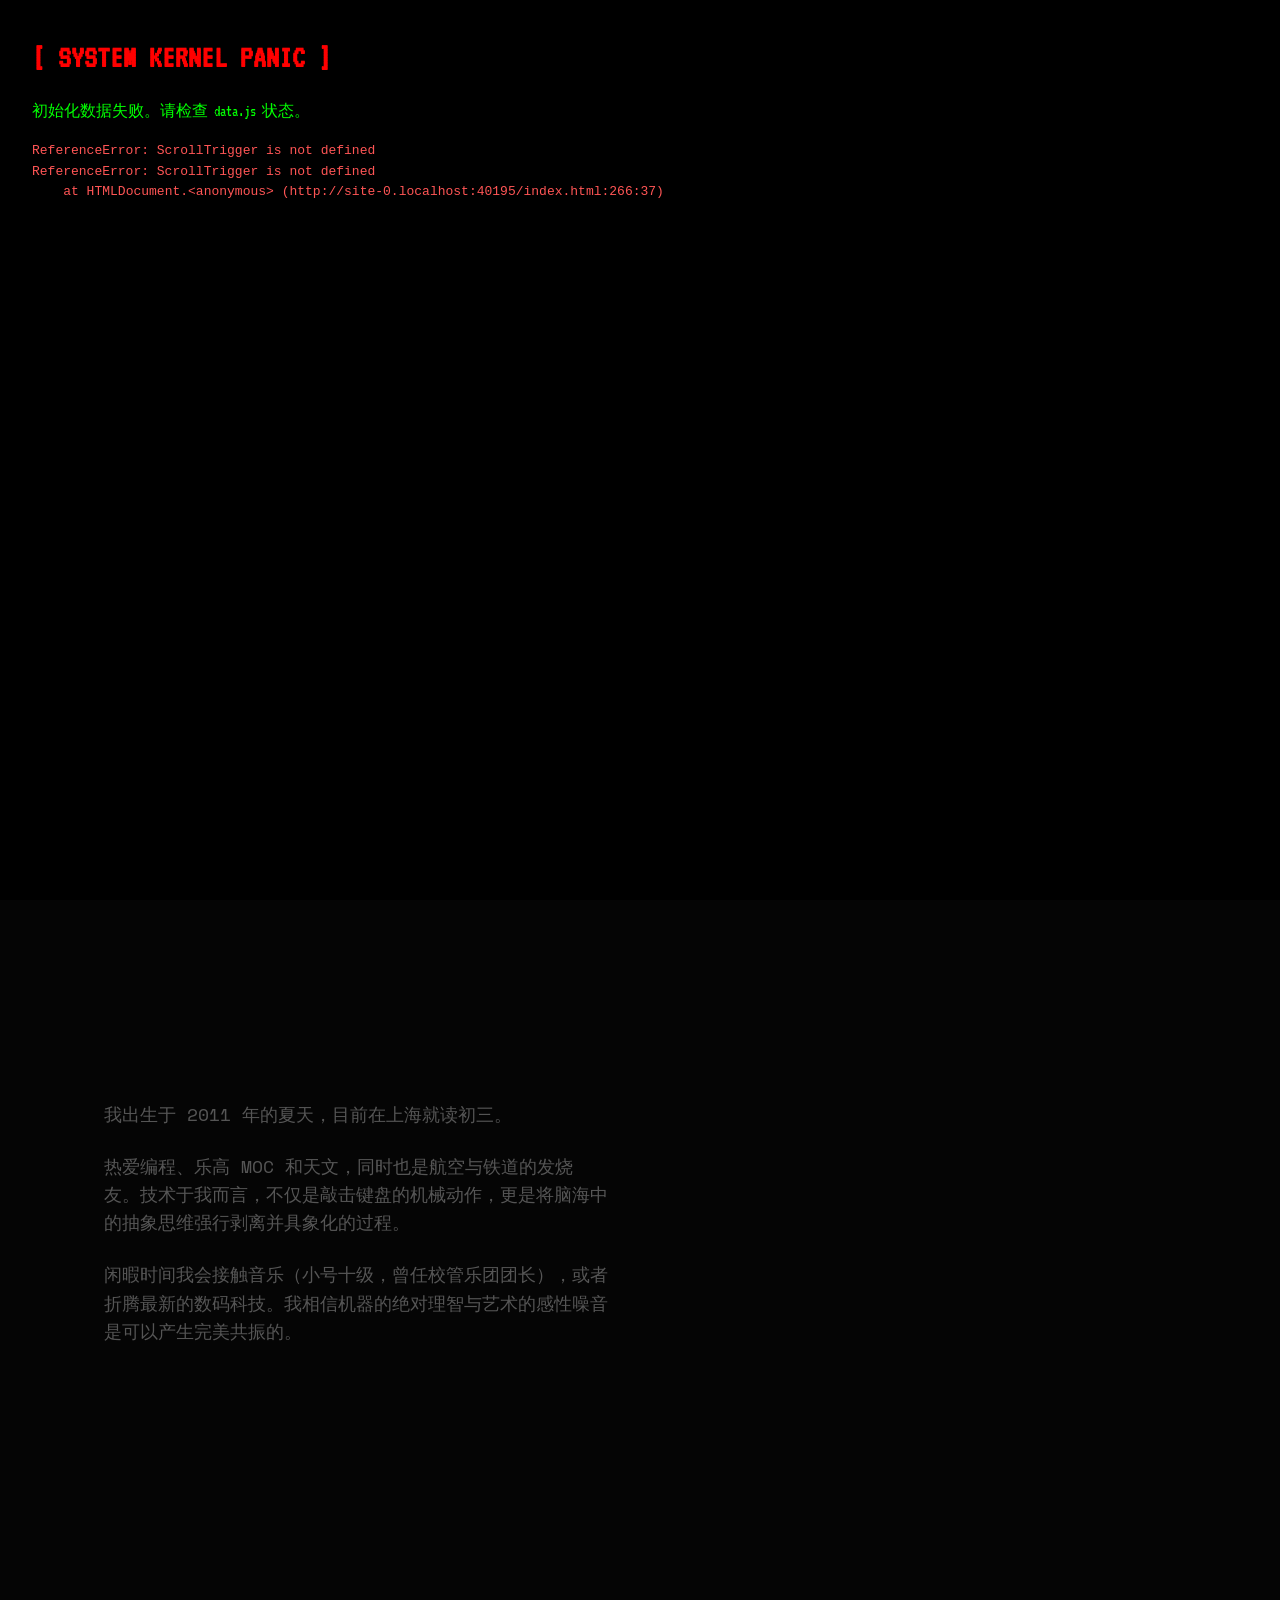
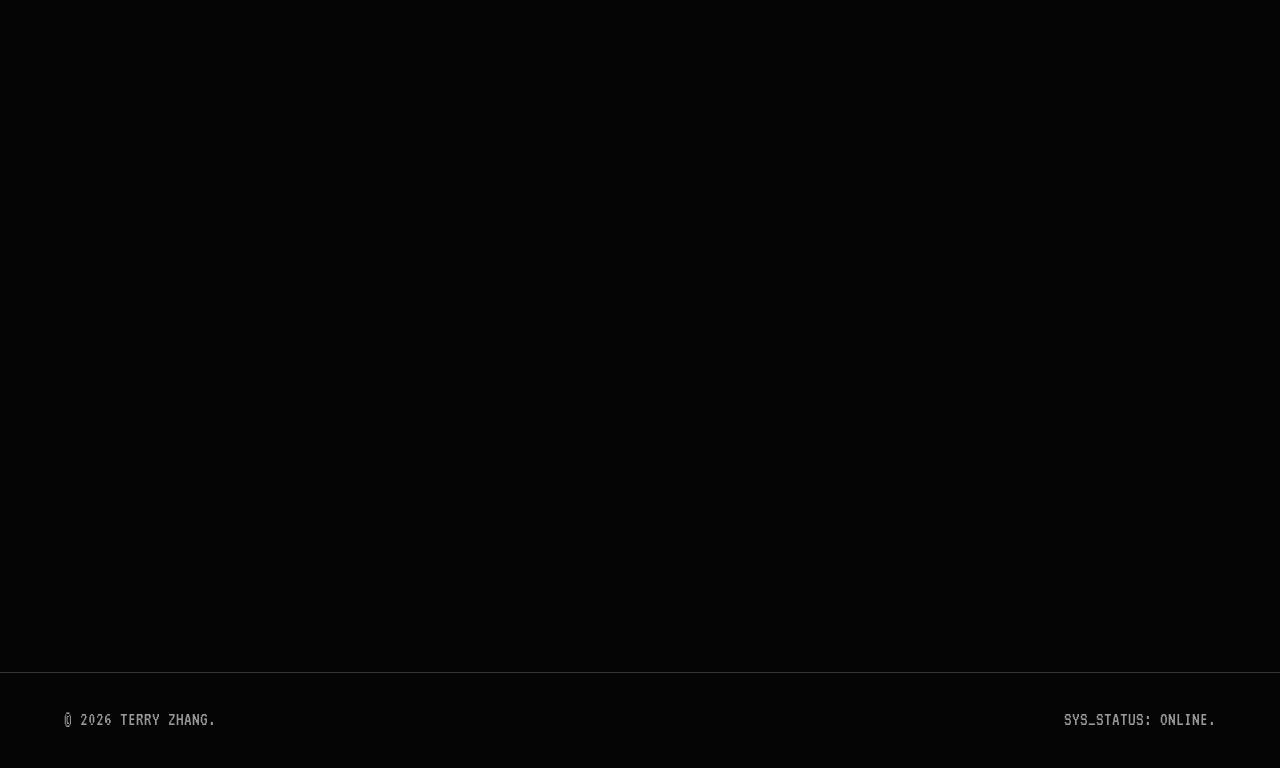
==== index.html @ f4afd16f "Update index.html" ====
<!DOCTYPE html>
<html lang="zh-CN">
<head>
    <meta charset="UTF-8">
    <meta name="viewport" content="width=device-width, initial-scale=1.0">
    <title>TerryZhang | ERROR_404_PORTFOLIO</title>
    <link rel="icon" href="https://s2.loli.net/2025/01/21/wmMYhAlqsVDoaPp.png" type="image/x-icon">
    <link href="https://fonts.googleapis.com/css2?family=Space+Mono:ital,wght@0,400;0,700;1,400&family=VT323&display=swap" rel="stylesheet">
    <link rel="stylesheet" href="https://cdnjs.cloudflare.com/ajax/libs/font-awesome/6.4.0/css/all.min.css">
    <style>
        :root {
            --bg-base: #050505; --bg-surface: #0a0a0a; --border-color: #333333; --border-highlight: #ffffff;
            --text-primary: #ffffff; --text-secondary: #999999; --text-dim: #555555; --accent-color: #ff003c;
            --font-pixel: 'VT323', monospace; --font-mono: 'Space Mono', monospace;
        }
        * { margin: 0; padding: 0; box-sizing: border-box; border-radius: 0 !important; cursor: crosshair; }
        html { scroll-behavior: auto; background-color: var(--bg-base); }
        body { font-family: var(--font-mono); background-color: var(--bg-base); color: var(--text-primary); line-height: 1.6; overflow-x: hidden; -webkit-font-smoothing: none; }
        
        .crt-scanlines { position: fixed; top: 0; left: 0; width: 100vw; height: 100vh; background: linear-gradient(rgba(18,16,16,0) 50%, rgba(0,0,0,0.25) 50%), linear-gradient(90deg, rgba(255,0,0,0.06), rgba(0,255,0,0.02), rgba(0,0,255,0.06)); background-size: 100% 4px, 3px 100%; z-index: 9999; pointer-events: none; }
        .noise-bg { position: fixed; top: 0; left: 0; width: 100vw; height: 100vh; background-image: url("data:image/svg+xml,%3Csvg viewBox='0 0 200 200' xmlns='http://www.w3.org/2000/svg'%3E%3Cfilter id='noiseFilter'%3E%3CfeTurbulence type='fractalNoise' baseFrequency='0.8' numOctaves='3' stitchTiles='stitch'/%3E%3C/filter%3E%3Crect width='100%25' height='100%25' filter='url(%23noiseFilter)'/%3E%3C/svg%3E"); opacity: 0.03; z-index: -1; }
        
        header { position: fixed; top: 0; width: 100%; padding: 1.5rem 5%; display: flex; justify-content: space-between; align-items: center; z-index: 1000; background-color: var(--bg-base); border-bottom: 1px solid var(--border-color); transition: all 0.3s; }
        header.scrolled { padding: 1rem 5%; border-bottom: 2px solid var(--accent-color); }
        .logo { font-family: var(--font-pixel); font-size: 2rem; color: var(--text-primary); text-decoration: none; letter-spacing: 2px; text-transform: uppercase; }
        .logo::after { content: '_'; animation: blink 1s step-end infinite; color: var(--accent-color); }
        .nav-links { display: flex; gap: 2rem; list-style: none; }
        .nav-links a { color: var(--text-secondary); text-decoration: none; font-size: 0.9rem; text-transform: uppercase; transition: color 0.2s; }
        .nav-links a:hover, .nav-links a.active { color: var(--accent-color); background-color: var(--text-primary); padding: 0 4px; }
        .mobile-menu-btn { display: none; background: none; border: 1px solid var(--border-color); color: var(--text-primary); font-size: 1.2rem; padding: 0.2rem 0.5rem; cursor: pointer; }
        
        main { margin-top: 80px; }
        section { padding: 6rem 5%; position: relative; max-width: 1200px; margin: 0 auto; }
        
        .hero { display: flex; flex-direction: column; justify-content: center; align-items: flex-start; min-height: 85vh; }
        .hero-subtitle { font-family: var(--font-pixel); color: var(--accent-color); font-size: 1.5rem; margin-bottom: 1rem; text-transform: uppercase; letter-spacing: 2px; }
        .hero h1 { font-family: var(--font-pixel); font-size: clamp(3rem, 8vw, 6rem); font-weight: 400; line-height: 0.9; margin-bottom: 2rem; text-transform: uppercase; color: var(--text-primary); }
        
        /* 💡 核心修改区：故障特效改为控制 opacity 平滑过渡 */
        .glitch-hover { position: relative; display: inline-block; }
        
        .glitch-hover::before, .glitch-hover::after {
            content: attr(data-text);
            position: absolute; top: 0; color: white; background: var(--bg-base);
            overflow: hidden; z-index: 2; pointer-events: none;
            opacity: 0; /* 默认透明 */
            transition: opacity 0.6s cubic-bezier(0.16, 1, 0.3, 1); /* 移开时/定时器结束时，0.6秒平滑消散 */
        }
        
        .glitch-hover::before {
            left: -2px; text-shadow: 2px 0 blue;
            animation: noise-anim 2s infinite linear alternate-reverse;
        }
        .glitch-hover::after {
            left: 2px; text-shadow: -2px 0 var(--accent-color);
            animation: noise-anim-2 3s infinite linear alternate-reverse;
        }

        /* 激活时，透明度瞬间变为 1 */
        .glitch-hover:hover::before, .glitch-active::before,
        .glitch-hover:hover::after, .glitch-active::after {
            opacity: 1;
            transition: opacity 0.05s ease-in; /* 瞬间显现 */
        }
        /* ------------------------------------------- */

        @keyframes noise-anim { 0% { clip-path: inset(40% 0 61% 0); } 20% { clip-path: inset(92% 0 1% 0); } 40% { clip-path: inset(43% 0 1% 0); } 60% { clip-path: inset(25% 0 58% 0); } 80% { clip-path: inset(54% 0 7% 0); } 100% { clip-path: inset(58% 0 43% 0); } }
        @keyframes noise-anim-2 { 0% { clip-path: inset(15% 0 81% 0); } 20% { clip-path: inset(8% 0 82% 0); } 40% { clip-path: inset(73% 0 13% 0); } 60% { clip-path: inset(4% 0 6% 0); } 80% { clip-path: inset(84% 0 1% 0); } 100% { clip-path: inset(21% 0 63% 0); } }
        @keyframes blink { 50% { opacity: 0; } }
        
        .hero-badges { display: flex; flex-wrap: wrap; gap: 1rem; margin-top: 1rem; }
        .badge { background-color: var(--bg-base); border: 1px solid var(--text-primary); color: var(--text-primary); font-size: 0.8rem; padding: 0.5rem 1rem; text-transform: uppercase; box-shadow: 4px 4px 0px var(--border-color); transition: all 0.1s; }
        .badge:hover { transform: translate(2px, 2px); box-shadow: 2px 2px 0px var(--accent-color); background-color: var(--text-primary); color: var(--bg-base); }
        
        .hero-btn { display: inline-block; font-family: var(--font-pixel); font-size: 1.5rem; color: var(--bg-base); background-color: var(--text-primary); padding: 0.6rem 2rem; text-decoration: none; text-transform: uppercase; border: 2px solid var(--text-primary); box-shadow: 6px 6px 0px var(--accent-color); transition: all 0.1s; margin-top: 3rem; letter-spacing: 1px; }
        .hero-btn:hover { transform: translate(2px, 2px); box-shadow: 4px 4px 0px var(--accent-color); background-color: var(--bg-base); color: var(--text-primary); }

        .section-title { font-family: var(--font-pixel); font-size: 3rem; text-transform: uppercase; margin-bottom: 4rem; border-bottom: 2px dashed var(--border-color); padding-bottom: 1rem; display: inline-block; width: 100%; }
        .about-content { display: grid; grid-template-columns: 1fr 1fr; gap: 4rem; }
        .about-text p { font-size: 1.1rem; margin-bottom: 1.5rem; color: var(--text-dim); }
        
        .about-stats { border: 1px solid var(--border-color); margin-top: 3rem; display: grid; grid-template-columns: 1fr 1fr; }
        .stat-item { padding: 1.5rem; border: 1px solid var(--border-color); display: flex; flex-direction: column; }
        .stat-number { font-family: var(--font-pixel); font-size: 3rem; color: var(--accent-color); line-height: 1; }
        .stat-label { font-size: 0.8rem; text-transform: uppercase; color: var(--text-secondary); margin-top: 0.5rem; }
        
        .tech-stack { border: 1px solid var(--border-color); padding: 2rem; background: #080808; box-shadow: 8px 8px 0px var(--border-color); }
        .tech-stack-header { font-family: var(--font-pixel); color: var(--accent-color); margin-bottom: 1.5rem; font-size: 1.5rem; border-bottom: 1px solid var(--border-color); padding-bottom: 0.5rem; }
        .tech-item { display: flex; align-items: center; gap: 1rem; margin-bottom: 1rem; color: var(--text-primary); }
        .tech-item i { color: var(--text-secondary); width: 20px; }
        .tech-item span { font-size: 0.9rem; }
        
        .portfolio-filter { display: flex; gap: 1rem; margin-bottom: 3rem; flex-wrap: wrap; }
        .filter-btn { background: none; border: 1px solid var(--border-color); color: var(--text-secondary); font-family: var(--font-pixel); font-size: 1.2rem; padding: 0.5rem 1.5rem; text-transform: uppercase; cursor: pointer; }
        .filter-btn.active, .filter-btn:hover { border-color: var(--text-primary); color: var(--bg-base); background-color: var(--text-primary); }
        .gallery { display: grid; grid-template-columns: repeat(auto-fill, minmax(300px, 1fr)); gap: 3rem; }
        
        .photo-card { border: 1px solid var(--border-color); background-color: var(--bg-base); padding: 1rem; box-shadow: 6px 6px 0px #111; transition: all 0.2s; }
        .photo-card:hover { transform: translate(-4px, -4px); box-shadow: 10px 10px 0px var(--accent-color); border-color: var(--text-primary); }
        .photo-img-container { width: 100%; height: 200px; overflow: hidden; border: 1px solid var(--border-color); margin-bottom: 1rem; background: #111; }
        .photo-img { width: 100%; height: 100%; object-fit: cover; filter: brightness(0.8) contrast(1.1); transition: filter 0.3s; }
        .photo-card:hover .photo-img { filter: brightness(1) contrast(1.05); }
        
        .photo-title { font-family: var(--font-pixel); font-size: 1.5rem; margin-bottom: 0.5rem; text-transform: uppercase; }
        .photo-date { font-size: 0.75rem; color: var(--accent-color); margin-bottom: 1rem; }
        .photo-description { font-size: 0.85rem; color: var(--text-secondary); margin-bottom: 1.5rem; }
        .photo-link { color: var(--bg-base); background-color: var(--text-primary); padding: 0.3rem 0.8rem; font-size: 0.8rem; text-transform: uppercase; text-decoration: none; display: inline-block; font-weight: bold; }

        .contact-grid { display: grid; grid-template-columns: repeat(auto-fit, minmax(250px, 1fr)); gap: 2rem; }
        .contact-card { border: 1px solid var(--border-color); padding: 2rem; display: flex; flex-direction: column; align-items: flex-start; gap: 1rem; text-decoration: none; color: var(--text-primary); transition: all 0.2s; position: relative; overflow: hidden; }
        .contact-card::before { content: ''; position: absolute; top: 0; left: 0; width: 100%; height: 100%; background: var(--text-primary); transform: scaleY(0); transform-origin: bottom; transition: transform 0.2s; z-index: -1; }
        .contact-card:hover { color: var(--bg-base); border-color: var(--text-primary); }
        .contact-card:hover::before { transform: scaleY(1); }
        .contact-card:hover .contact-icon, .contact-card:hover p { color: var(--bg-base); }
        .contact-icon { font-size: 2rem; color: var(--text-primary); }
        .contact-text h3 { font-family: var(--font-pixel); font-size: 1.8rem; text-transform: uppercase; }
        .contact-text p { font-size: 0.85rem; color: var(--text-secondary); }
        
        .copy-notification { position: fixed; bottom: 2rem; right: 2rem; background-color: var(--accent-color); color: var(--text-primary); padding: 1rem; font-family: var(--font-pixel); font-size: 1.2rem; text-transform: uppercase; z-index: 10000; transform: translateX(120%); transition: transform 0.2s cubic-bezier(0,0,0,1); border: 2px solid white; }
        .copy-notification.show { transform: translateX(0); }
        
        footer { border-top: 1px solid var(--border-color); padding: 2rem 5%; font-family: var(--font-pixel); color: var(--text-secondary); font-size: 1.2rem; display: flex; justify-content: space-between; text-transform: uppercase; }
        
        @media (max-width: 768px) {
            .nav-links { display: none; position: absolute; top: 100%; left: 0; width: 100%; background-color: var(--bg-base); border-bottom: 1px solid var(--border-color); flex-direction: column; padding: 2rem; gap: 1.5rem; }
            .nav-links.active { display: flex; }
            .mobile-menu-btn { display: block; }
            .about-content { grid-template-columns: 1fr; }
            footer { flex-direction: column; gap: 1rem; text-align: center; }
        }
        .fade-in { opacity: 0; }
        
        #error-overlay { display: none; position: fixed; top: 0; left: 0; width: 100%; height: 100%; background: #000; color: #00ff00; font-family: var(--font-pixel); padding: 2rem; z-index: 99999; overflow: auto; }
        #error-overlay h1 { color: red; margin-bottom: 1rem; }
    </style>
</head>
<body>
    <div class="crt-scanlines"></div>
    <div class="noise-bg"></div>
    
    <div id="error-overlay">
        <h1>[ SYSTEM KERNEL PANIC ]</h1>
        <p>初始化数据失败。请检查 data.js 状态。</p>
        <pre id="error-log" style="white-space: pre-wrap; margin-top: 1rem; color: #ff5555;"></pre>
    </div>

    <header id="main-header">
        <a href="#" class="logo">TR_ZHANG</a>
        <button class="mobile-menu-btn" id="mobile-menu-btn">[ MENU ]</button>
        <ul class="nav-links" id="nav-links">
            <li><a href="#home" class="active">01_INIT</a></li>
            <li><a href="#about">02_SYS.INFO</a></li>
            <li><a href="#portfolio">03_ARCHIVE</a></li>
            <li><a href="logs.html">04_LOGS</a></li>
            <li><a href="#contact">05_PING</a></li>
        </ul>
    </header>
    
    <main>
        <section id="home" class="hero"></section>
        <section id="about"></section>
        <section id="portfolio"></section>
        <section id="contact"></section>
    </main>
    
    <footer>
        <div>© <span id="current-year"></span> TERRY ZHANG.</div>
        <div>SYS_STATUS: ONLINE.</div>
    </footer>
    
    <div class="copy-notification" id="copy-notification">DATA_COPIED_SUCCESSFULLY</div>
    
    <script src="data.js"></script>
    <script src="https://cdnjs.cloudflare.com/ajax/libs/gsap/3.12.2/gsap.min.js"></script>
    <script src="https://cdnjs.cloudflare.com/ajax/libs/gsap/3.12.2/ScrollTrigger.min.js"></script>
    
    <script>
        document.addEventListener('DOMContentLoaded', () => {
            try {
                if (typeof window.portfolioData === 'undefined') {
                    throw new Error("找不到 window.portfolioData，文件未加载或命名错误。");
                }
                const data = window.portfolioData;

                document.getElementById('home').innerHTML = `
                    <div class="hero-subtitle fade-in">${data.hero.subtitle}</div>
                    <h1 id="main-title" class="fade-in glitch-hover glitch-active" data-text="${data.hero.name}">${data.hero.name}</h1>
                    <h1 class="fade-in glitch-hover" data-text="${data.hero.role}" style="color: var(--text-secondary);">${data.hero.role}</h1>
                    <div class="hero-badges fade-in">
                        ${data.hero.badges.map(b => `<div class="badge">${b}</div>`).join('')}
                    </div>
                    <a href="logs.html" class="hero-btn fade-in">> ACCESS_SYS.LOGS</a>
                `;

                document.getElementById('about').innerHTML = `
                    <h2 class="section-title fade-in">${data.about.title}</h2>
                    <div class="about-content">
                        <div class="about-text">
                            ${data.about.paragraphs.map(p => `<p class="scroll-light-up">${p}</p>`).join('')}
                            <div class="about-stats fade-in">
                                ${data.about.stats.map(s => `
                                    <div class="stat-item">
                                        <span class="stat-number">${s.number}</span>
                                        <span class="stat-label">${s.label}</span>
                                    </div>
                                `).join('')}
                            </div>
                        </div>
                        <div class="about-visual fade-in">
                            <div class="tech-stack">
                                <div class="tech-stack-header">${data.about.techStackTitle}</div>
                                ${data.about.techStack.map(t => `
                                    <div class="tech-item"><i class="${t.icon}"></i><span>${t.text}</span></div>
                                `).join('')}
                            </div>
                        </div>
                    </div>
                `;

                document.getElementById('portfolio').innerHTML = `
                    <h2 class="section-title fade-in">${data.portfolio.title}</h2>
                    <div class="portfolio-filter fade-in">
                        ${data.portfolio.filters.map(f => `<button class="filter-btn ${f.active ? 'active' : ''}" data-filter="${f.id}">${f.label}</button>`).join('')}
                    </div>
                    <div class="gallery" id="gallery-container">
                        ${data.portfolio.projects.map(p => `
                            <div class="photo-card fade-in" data-category="${p.category}">
                                <div class="photo-img-container">
                                    <img src="${p.img}" alt="${p.title}" class="photo-img" loading="lazy">
                                </div>
                                <h3 class="photo-title">${p.title}</h3>
                                <div class="photo-date">${p.date}</div>
                                <p class="photo-description">${p.desc}</p>
                                ${p.link ? `<a href="${p.link}" target="_blank" class="photo-link">${p.linkText}</a>` : ''}
                            </div>
                        `).join('')}
                    </div>
                `;

                document.getElementById('contact').innerHTML = `
                    <h2 class="section-title fade-in">${data.contact.title}</h2>
                    <div class="contact-grid">
                        ${data.contact.items.map(c => `
                            <a href="${c.link}" ${!c.isCopy ? 'target="_blank"' : ''} class="contact-card fade-in ${c.isCopy ? 'copy-trigger' : ''}" ${c.isCopy ? `data-copy="${c.copyData}"` : ''}>
                                <div class="contact-icon"><i class="${c.icon}"></i></div>
                                <div class="contact-text">
                                    <h3>${c.title}</h3>
                                    <p>${c.desc}</p>
                                    <p style="color: var(--accent-color); margin-top: 5px;">${c.actionText}</p>
                                </div>
                            </a>
                        `).join('')}
                    </div>
                `;

                document.getElementById('current-year').innerText = new Date().getFullYear();

                // 定时器在 1.2 秒后移除闪烁激活状态，因为有 CSS 的 transition，消散会很平滑
                setTimeout(() => {
                    const mainTitle = document.getElementById('main-title');
                    if(mainTitle) {
                        mainTitle.classList.remove('glitch-active');
                    }
                }, 1200);

                gsap.registerPlugin(ScrollTrigger);

                document.querySelectorAll('.scroll-light-up').forEach(el => {
                    const text = el.innerText;
                    el.innerHTML = ''; 
                    const chars = text.split(''); 
                    chars.forEach(char => {
                        const span = document.createElement('span');
                        span.innerText = char;
                        span.style.color = 'var(--text-dim)'; 
                        span.style.transition = 'text-shadow 0.1s';
                        el.appendChild(span);
                    });
                    gsap.to(el.querySelectorAll('span'), {
                        scrollTrigger: { trigger: el, start: "top 80%", end: "bottom 60%", scrub: 0.5 },
                        color: 'var(--text-primary)', textShadow: '0 0 8px rgba(255,255,255,0.8)', stagger: 0.1
                    });
                });

                document.querySelectorAll('.fade-in').forEach((el) => {
                    gsap.fromTo(el, { opacity: 0, y: 30 }, { 
                        opacity: 1, y: 0, duration: 0.8, ease: "power2.out",
                        scrollTrigger: { trigger: el, start: "top 90%", toggleActions: "play none none none" }
                    });
                });

                const mobileMenuBtn = document.getElementById('mobile-menu-btn');
                const navLinks = document.getElementById('nav-links');
                mobileMenuBtn.addEventListener('click', () => {
                    navLinks.classList.toggle('active');
                    mobileMenuBtn.innerText = navLinks.classList.contains('active') ? '[ CLOSE ]' : '[ MENU ]';
                });
                
                const header = document.getElementById('main-header');
                window.addEventListener('scroll', () => {
                    if (window.scrollY > 20) header.classList.add('scrolled');
                    else header.classList.remove('scrolled');
                });
                
                const filterButtons = document.querySelectorAll('.filter-btn');
                const photoCards = document.querySelectorAll('.photo-card');
                filterButtons.forEach(button => {
                    button.addEventListener('click', () => {
                        filterButtons.forEach(btn => btn.classList.remove('active'));
                        button.classList.add('active');
                        const filterValue = button.getAttribute('data-filter');
                        
                        photoCards.forEach(card => {
                            if (filterValue === 'all' || card.getAttribute('data-category') === filterValue) {
                                card.style.display = 'block';
                                gsap.fromTo(card, {opacity: 0, y: 20}, {opacity: 1, y: 0, duration: 0.3});
                            } else {
                                card.style.display = 'none';
                            }
                        });
                    });
                });
                
                const copyTriggers = document.querySelectorAll('.copy-trigger');
                const notification = document.getElementById('copy-notification');
                copyTriggers.forEach(trigger => {
                    trigger.addEventListener('click', (e) => {
                        e.preventDefault();
                        const text = trigger.getAttribute('data-copy');
                        navigator.clipboard.writeText(text).then(() => {
                            notification.classList.add('show');
                            setTimeout(() => notification.classList.remove('show'), 2000);
                        });
                    });
                });

            } catch (err) {
                const overlay = document.getElementById('error-overlay');
                const log = document.getElementById('error-log');
                overlay.style.display = 'block';
                log.textContent = err.toString() + '\n' + err.stack;
            }
        });
    </script>
</body>
</html>
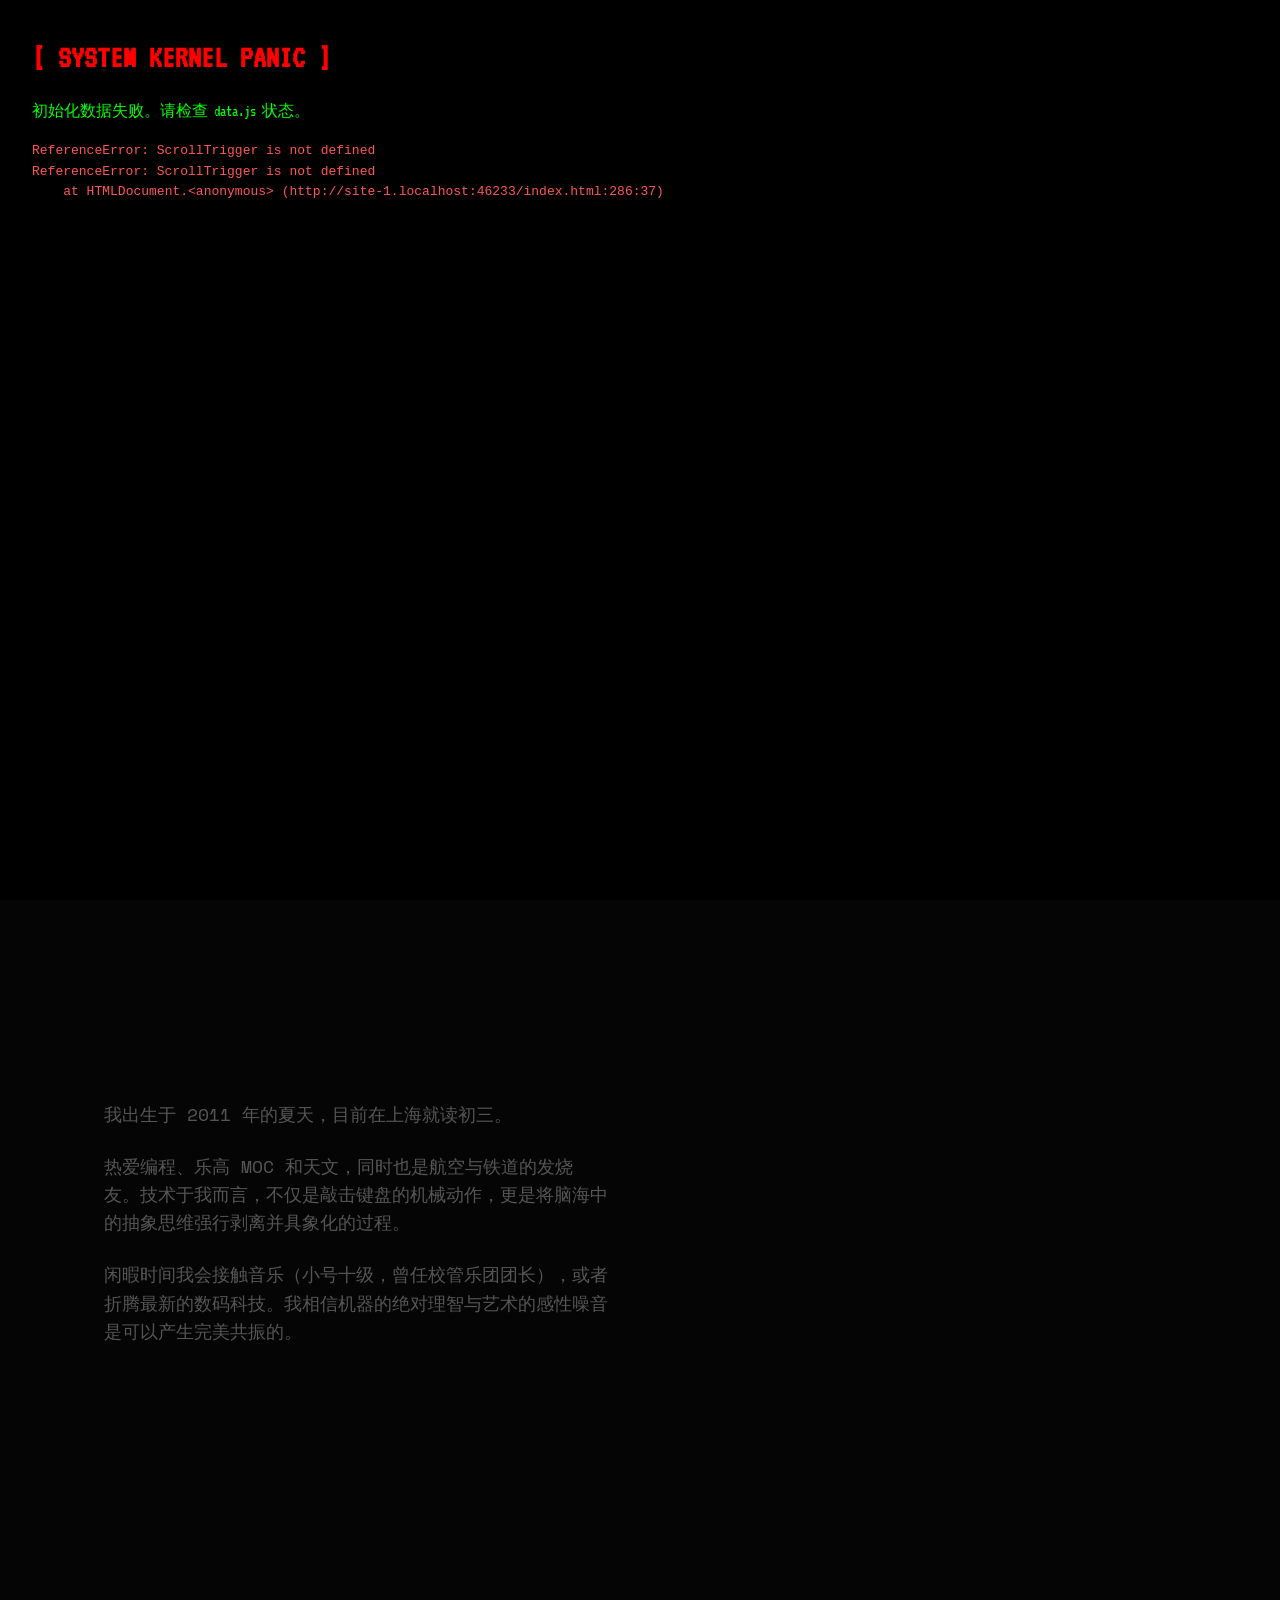
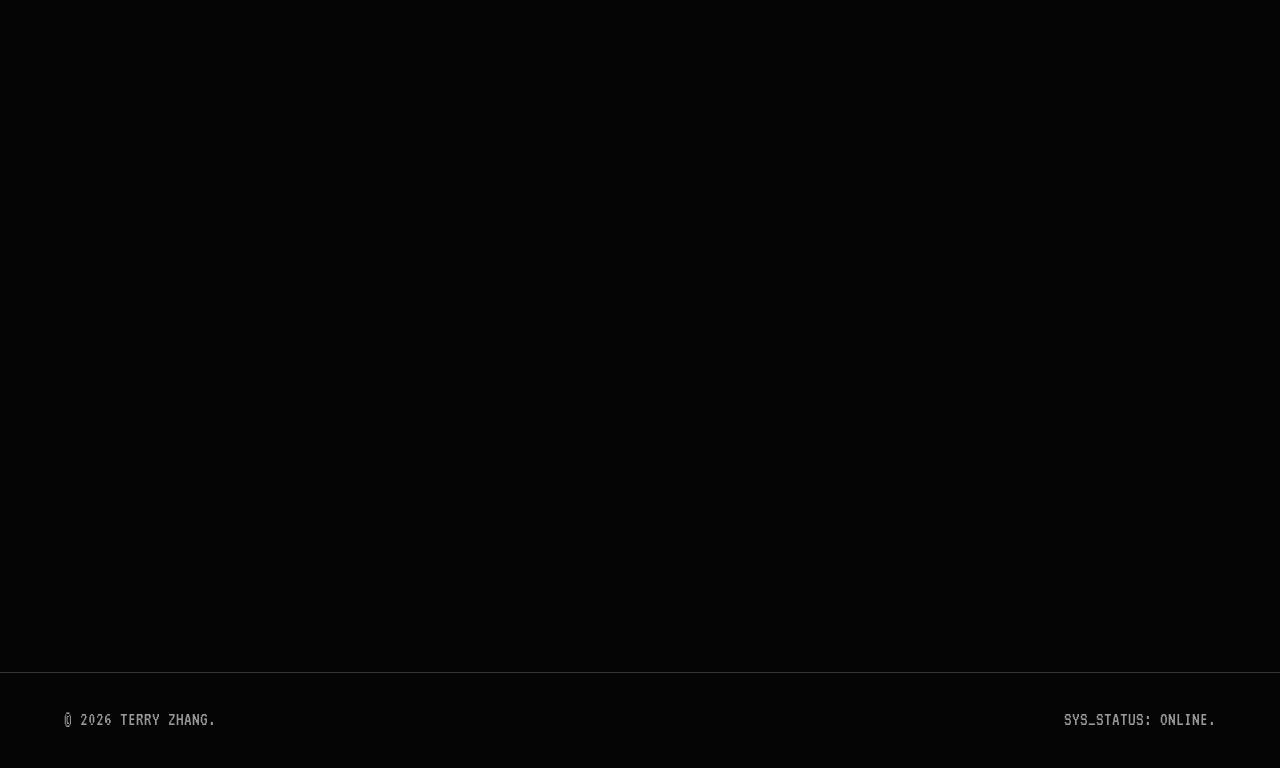
==== commit e10059ba: "Update index.html" ====
--- a/index.html
+++ b/index.html
@@ -36,36 +36,55 @@
         .hero-subtitle { font-family: var(--font-pixel); color: var(--accent-color); font-size: 1.5rem; margin-bottom: 1rem; text-transform: uppercase; letter-spacing: 2px; }
         .hero h1 { font-family: var(--font-pixel); font-size: clamp(3rem, 8vw, 6rem); font-weight: 400; line-height: 0.9; margin-bottom: 2rem; text-transform: uppercase; color: var(--text-primary); }
         
-        /* 💡 核心修改区：故障特效改为控制 opacity 平滑过渡 */
+        /* =========================================
+           故障特效重构：分为 Hover无限循环 和 Load单次归位
+           ========================================= */
         .glitch-hover { position: relative; display: inline-block; }
         
         .glitch-hover::before, .glitch-hover::after {
             content: attr(data-text);
-            position: absolute; top: 0; color: white; background: var(--bg-base);
+            position: absolute; top: 0; left: 0; color: white; background: var(--bg-base);
             overflow: hidden; z-index: 2; pointer-events: none;
-            opacity: 0; /* 默认透明 */
-            transition: opacity 0.6s cubic-bezier(0.16, 1, 0.3, 1); /* 移开时/定时器结束时，0.6秒平滑消散 */
-        }
-        
-        .glitch-hover::before {
-            left: -2px; text-shadow: 2px 0 blue;
+            opacity: 0; /* 默认隐藏 */
+        }
+        
+        /* 1. 悬停时的无限循环动画 (随时可触发) */
+        .glitch-hover:hover::before {
+            opacity: 1; left: -2px; text-shadow: 2px 0 blue;
             animation: noise-anim 2s infinite linear alternate-reverse;
         }
-        .glitch-hover::after {
-            left: 2px; text-shadow: -2px 0 var(--accent-color);
+        .glitch-hover:hover::after {
+            opacity: 1; left: 2px; text-shadow: -2px 0 var(--accent-color);
             animation: noise-anim-2 3s infinite linear alternate-reverse;
         }
 
-        /* 激活时，透明度瞬间变为 1 */
-        .glitch-hover:hover::before, .glitch-active::before,
-        .glitch-hover:hover::after, .glitch-active::after {
-            opacity: 1;
-            transition: opacity 0.05s ease-in; /* 瞬间显现 */
-        }
-        /* ------------------------------------------- */
+        /* 2. 初始加载时的单次平滑归位动画 */
+        .glitch-load::before { animation: glitch-intro-1 1.2s 1 forwards linear; }
+        .glitch-load::after { animation: glitch-intro-2 1.2s 1 forwards linear; }
 
         @keyframes noise-anim { 0% { clip-path: inset(40% 0 61% 0); } 20% { clip-path: inset(92% 0 1% 0); } 40% { clip-path: inset(43% 0 1% 0); } 60% { clip-path: inset(25% 0 58% 0); } 80% { clip-path: inset(54% 0 7% 0); } 100% { clip-path: inset(58% 0 43% 0); } }
         @keyframes noise-anim-2 { 0% { clip-path: inset(15% 0 81% 0); } 20% { clip-path: inset(8% 0 82% 0); } 40% { clip-path: inset(73% 0 13% 0); } 60% { clip-path: inset(4% 0 6% 0); } 80% { clip-path: inset(84% 0 1% 0); } 100% { clip-path: inset(21% 0 63% 0); } }
+        
+        /* 专为开局定制的关键帧：动画末尾完美重合到本体上，消除突兀感 */
+        @keyframes glitch-intro-1 {
+            0% { opacity: 1; clip-path: inset(40% 0 61% 0); left: -2px; text-shadow: 2px 0 blue; }
+            20% { opacity: 1; clip-path: inset(92% 0 1% 0); left: -2px; }
+            40% { opacity: 1; clip-path: inset(43% 0 1% 0); left: 2px; }
+            60% { opacity: 1; clip-path: inset(25% 0 58% 0); left: -2px; }
+            80% { opacity: 1; clip-path: inset(54% 0 7% 0); left: -2px; text-shadow: 2px 0 blue; }
+            90% { opacity: 1; clip-path: inset(0 0 0 0); left: 0px; text-shadow: none; } /* 瞬间拼合 */
+            100% { opacity: 0; clip-path: inset(0 0 0 0); left: 0px; text-shadow: none; } /* 隐去 */
+        }
+        @keyframes glitch-intro-2 {
+            0% { opacity: 1; clip-path: inset(15% 0 81% 0); left: 2px; text-shadow: -2px 0 var(--accent-color); }
+            20% { opacity: 1; clip-path: inset(8% 0 82% 0); left: -2px; }
+            40% { opacity: 1; clip-path: inset(73% 0 13% 0); left: 2px; }
+            60% { opacity: 1; clip-path: inset(4% 0 6% 0); left: 2px; }
+            80% { opacity: 1; clip-path: inset(84% 0 1% 0); left: 2px; text-shadow: -2px 0 var(--accent-color); }
+            90% { opacity: 1; clip-path: inset(0 0 0 0); left: 0px; text-shadow: none; } /* 瞬间拼合 */
+            100% { opacity: 0; clip-path: inset(0 0 0 0); left: 0px; text-shadow: none; } /* 隐去 */
+        }
+        
         @keyframes blink { 50% { opacity: 0; } }
         
         .hero-badges { display: flex; flex-wrap: wrap; gap: 1rem; margin-top: 1rem; }
@@ -182,9 +201,10 @@
                 }
                 const data = window.portfolioData;
 
+                // 我们将类名改为了 glitch-load
                 document.getElementById('home').innerHTML = `
                     <div class="hero-subtitle fade-in">${data.hero.subtitle}</div>
-                    <h1 id="main-title" class="fade-in glitch-hover glitch-active" data-text="${data.hero.name}">${data.hero.name}</h1>
+                    <h1 id="main-title" class="fade-in glitch-hover glitch-load" data-text="${data.hero.name}">${data.hero.name}</h1>
                     <h1 class="fade-in glitch-hover" data-text="${data.hero.role}" style="color: var(--text-secondary);">${data.hero.role}</h1>
                     <div class="hero-badges fade-in">
                         ${data.hero.badges.map(b => `<div class="badge">${b}</div>`).join('')}
@@ -255,13 +275,13 @@
 
                 document.getElementById('current-year').innerText = new Date().getFullYear();
 
-                // 定时器在 1.2 秒后移除闪烁激活状态，因为有 CSS 的 transition，消散会很平滑
+                // 在动画彻底播完（1200ms）后清理掉 load 类，防止和未来的 hover 动画冲突
                 setTimeout(() => {
                     const mainTitle = document.getElementById('main-title');
                     if(mainTitle) {
-                        mainTitle.classList.remove('glitch-active');
+                        mainTitle.classList.remove('glitch-load');
                     }
-                }, 1200);
+                }, 1300);
 
                 gsap.registerPlugin(ScrollTrigger);
 
@@ -277,8 +297,15 @@
                         el.appendChild(span);
                     });
                     gsap.to(el.querySelectorAll('span'), {
-                        scrollTrigger: { trigger: el, start: "top 80%", end: "bottom 60%", scrub: 0.5 },
-                        color: 'var(--text-primary)', textShadow: '0 0 8px rgba(255,255,255,0.8)', stagger: 0.1
+                        scrollTrigger: {
+                            trigger: el,
+                            start: "top 80%",
+                            end: "bottom 60%",
+                            scrub: 0.5,
+                        },
+                        color: 'var(--text-primary)',
+                        textShadow: '0 0 8px rgba(255,255,255,0.8)',
+                        stagger: 0.1
                     });
                 });
 
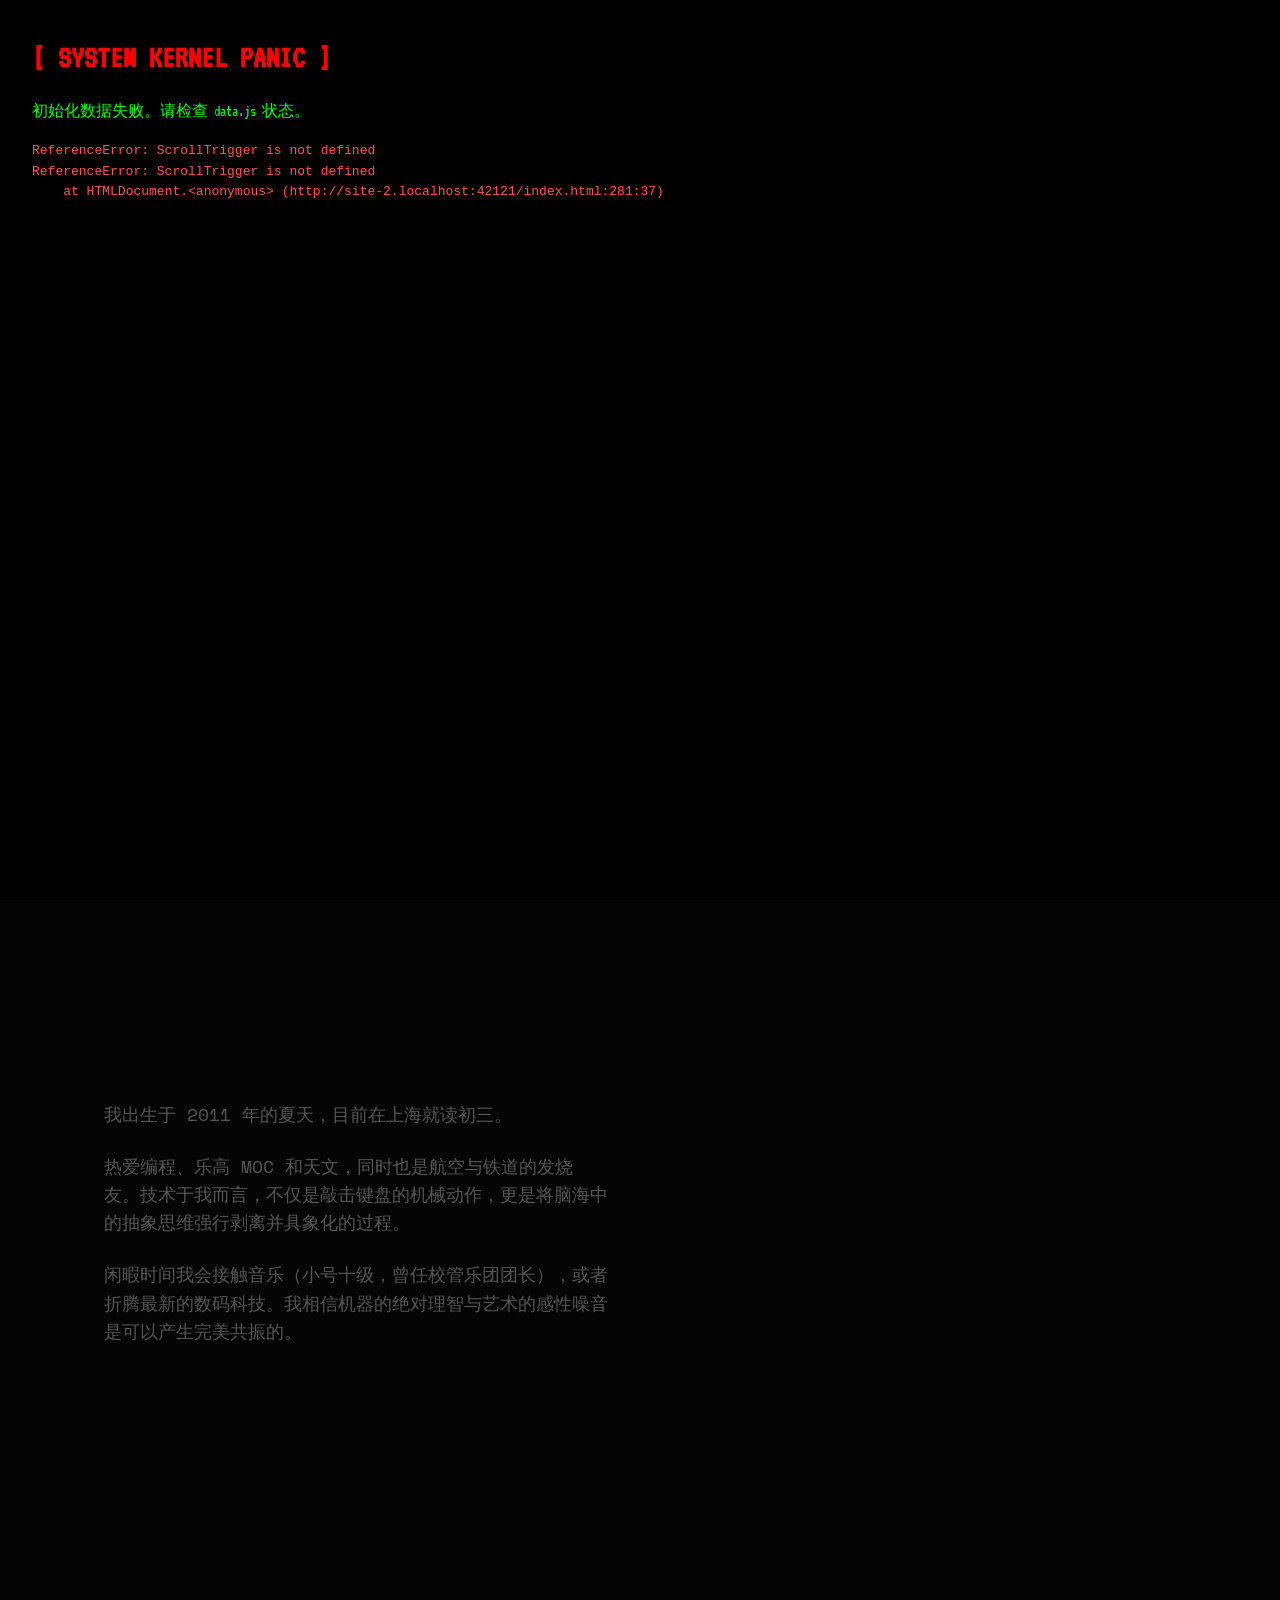
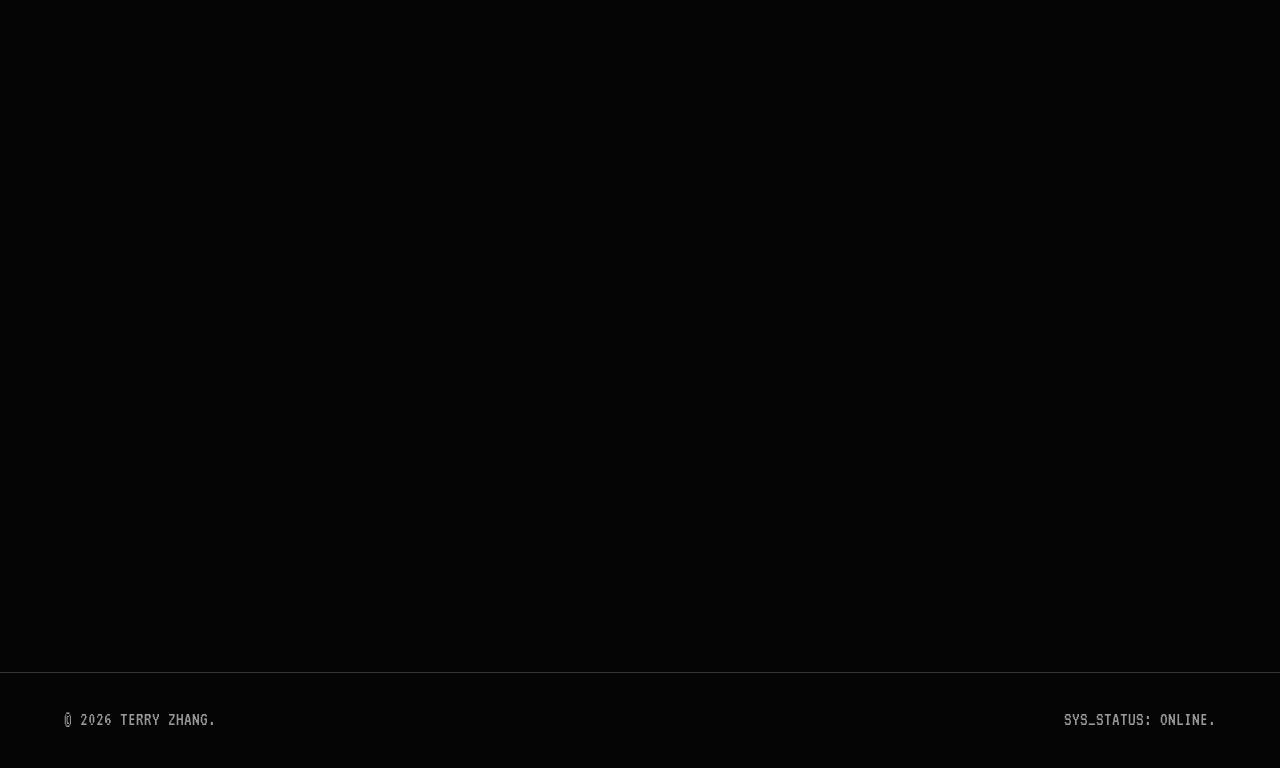
==== commit 102d8b92: "Update index.html" ====
--- a/index.html
+++ b/index.html
@@ -36,19 +36,16 @@
         .hero-subtitle { font-family: var(--font-pixel); color: var(--accent-color); font-size: 1.5rem; margin-bottom: 1rem; text-transform: uppercase; letter-spacing: 2px; }
         .hero h1 { font-family: var(--font-pixel); font-size: clamp(3rem, 8vw, 6rem); font-weight: 400; line-height: 0.9; margin-bottom: 2rem; text-transform: uppercase; color: var(--text-primary); }
         
-        /* =========================================
-           故障特效重构：分为 Hover无限循环 和 Load单次归位
-           ========================================= */
+        /* 故障特效 */
         .glitch-hover { position: relative; display: inline-block; }
         
         .glitch-hover::before, .glitch-hover::after {
             content: attr(data-text);
             position: absolute; top: 0; left: 0; color: white; background: var(--bg-base);
             overflow: hidden; z-index: 2; pointer-events: none;
-            opacity: 0; /* 默认隐藏 */
-        }
-        
-        /* 1. 悬停时的无限循环动画 (随时可触发) */
+            opacity: 0; 
+        }
+        
         .glitch-hover:hover::before {
             opacity: 1; left: -2px; text-shadow: 2px 0 blue;
             animation: noise-anim 2s infinite linear alternate-reverse;
@@ -58,22 +55,21 @@
             animation: noise-anim-2 3s infinite linear alternate-reverse;
         }
 
-        /* 2. 初始加载时的单次平滑归位动画 */
-        .glitch-load::before { animation: glitch-intro-1 1.2s 1 forwards linear; }
-        .glitch-load::after { animation: glitch-intro-2 1.2s 1 forwards linear; }
+        /* 💡 核心修改区：开局归位动画时长延长到 2.5s，并且使用 ease-out 让结尾慢下来 */
+        .glitch-load::before { animation: glitch-intro-1 2.5s 1 forwards ease-out; }
+        .glitch-load::after { animation: glitch-intro-2 2.5s 1 forwards ease-out; }
 
         @keyframes noise-anim { 0% { clip-path: inset(40% 0 61% 0); } 20% { clip-path: inset(92% 0 1% 0); } 40% { clip-path: inset(43% 0 1% 0); } 60% { clip-path: inset(25% 0 58% 0); } 80% { clip-path: inset(54% 0 7% 0); } 100% { clip-path: inset(58% 0 43% 0); } }
         @keyframes noise-anim-2 { 0% { clip-path: inset(15% 0 81% 0); } 20% { clip-path: inset(8% 0 82% 0); } 40% { clip-path: inset(73% 0 13% 0); } 60% { clip-path: inset(4% 0 6% 0); } 80% { clip-path: inset(84% 0 1% 0); } 100% { clip-path: inset(21% 0 63% 0); } }
         
-        /* 专为开局定制的关键帧：动画末尾完美重合到本体上，消除突兀感 */
         @keyframes glitch-intro-1 {
             0% { opacity: 1; clip-path: inset(40% 0 61% 0); left: -2px; text-shadow: 2px 0 blue; }
             20% { opacity: 1; clip-path: inset(92% 0 1% 0); left: -2px; }
             40% { opacity: 1; clip-path: inset(43% 0 1% 0); left: 2px; }
             60% { opacity: 1; clip-path: inset(25% 0 58% 0); left: -2px; }
             80% { opacity: 1; clip-path: inset(54% 0 7% 0); left: -2px; text-shadow: 2px 0 blue; }
-            90% { opacity: 1; clip-path: inset(0 0 0 0); left: 0px; text-shadow: none; } /* 瞬间拼合 */
-            100% { opacity: 0; clip-path: inset(0 0 0 0); left: 0px; text-shadow: none; } /* 隐去 */
+            90% { opacity: 1; clip-path: inset(0 0 0 0); left: 0px; text-shadow: none; } 
+            100% { opacity: 0; clip-path: inset(0 0 0 0); left: 0px; text-shadow: none; }
         }
         @keyframes glitch-intro-2 {
             0% { opacity: 1; clip-path: inset(15% 0 81% 0); left: 2px; text-shadow: -2px 0 var(--accent-color); }
@@ -81,8 +77,8 @@
             40% { opacity: 1; clip-path: inset(73% 0 13% 0); left: 2px; }
             60% { opacity: 1; clip-path: inset(4% 0 6% 0); left: 2px; }
             80% { opacity: 1; clip-path: inset(84% 0 1% 0); left: 2px; text-shadow: -2px 0 var(--accent-color); }
-            90% { opacity: 1; clip-path: inset(0 0 0 0); left: 0px; text-shadow: none; } /* 瞬间拼合 */
-            100% { opacity: 0; clip-path: inset(0 0 0 0); left: 0px; text-shadow: none; } /* 隐去 */
+            90% { opacity: 1; clip-path: inset(0 0 0 0); left: 0px; text-shadow: none; } 
+            100% { opacity: 0; clip-path: inset(0 0 0 0); left: 0px; text-shadow: none; }
         }
         
         @keyframes blink { 50% { opacity: 0; } }
@@ -201,7 +197,6 @@
                 }
                 const data = window.portfolioData;
 
-                // 我们将类名改为了 glitch-load
                 document.getElementById('home').innerHTML = `
                     <div class="hero-subtitle fade-in">${data.hero.subtitle}</div>
                     <h1 id="main-title" class="fade-in glitch-hover glitch-load" data-text="${data.hero.name}">${data.hero.name}</h1>
@@ -275,13 +270,13 @@
 
                 document.getElementById('current-year').innerText = new Date().getFullYear();
 
-                // 在动画彻底播完（1200ms）后清理掉 load 类，防止和未来的 hover 动画冲突
+                // 💡 配合 CSS，2600ms 后才剥离类名，让 2.5s 的动画完全播完再解除绑定
                 setTimeout(() => {
                     const mainTitle = document.getElementById('main-title');
                     if(mainTitle) {
                         mainTitle.classList.remove('glitch-load');
                     }
-                }, 1300);
+                }, 2600);
 
                 gsap.registerPlugin(ScrollTrigger);
 
@@ -297,15 +292,8 @@
                         el.appendChild(span);
                     });
                     gsap.to(el.querySelectorAll('span'), {
-                        scrollTrigger: {
-                            trigger: el,
-                            start: "top 80%",
-                            end: "bottom 60%",
-                            scrub: 0.5,
-                        },
-                        color: 'var(--text-primary)',
-                        textShadow: '0 0 8px rgba(255,255,255,0.8)',
-                        stagger: 0.1
+                        scrollTrigger: { trigger: el, start: "top 80%", end: "bottom 60%", scrub: 0.5 },
+                        color: 'var(--text-primary)', textShadow: '0 0 8px rgba(255,255,255,0.8)', stagger: 0.1
                     });
                 });
 
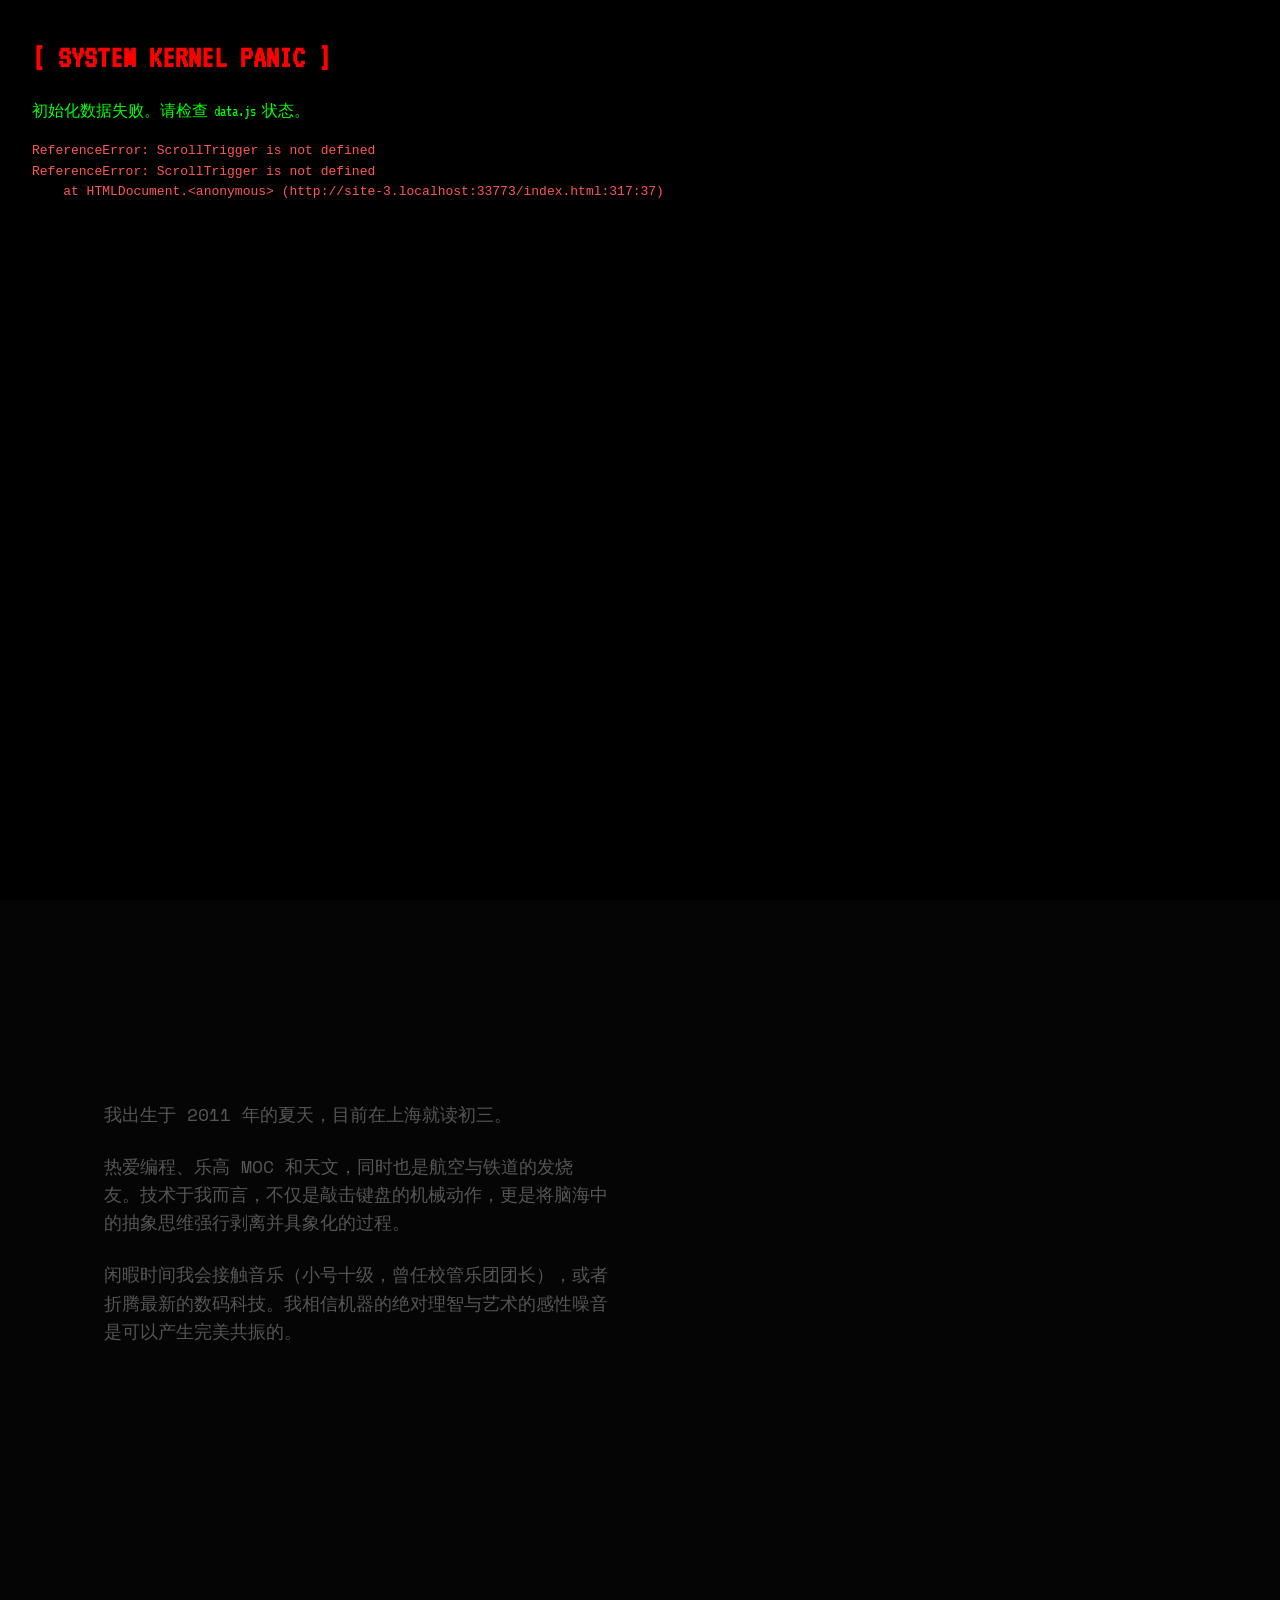
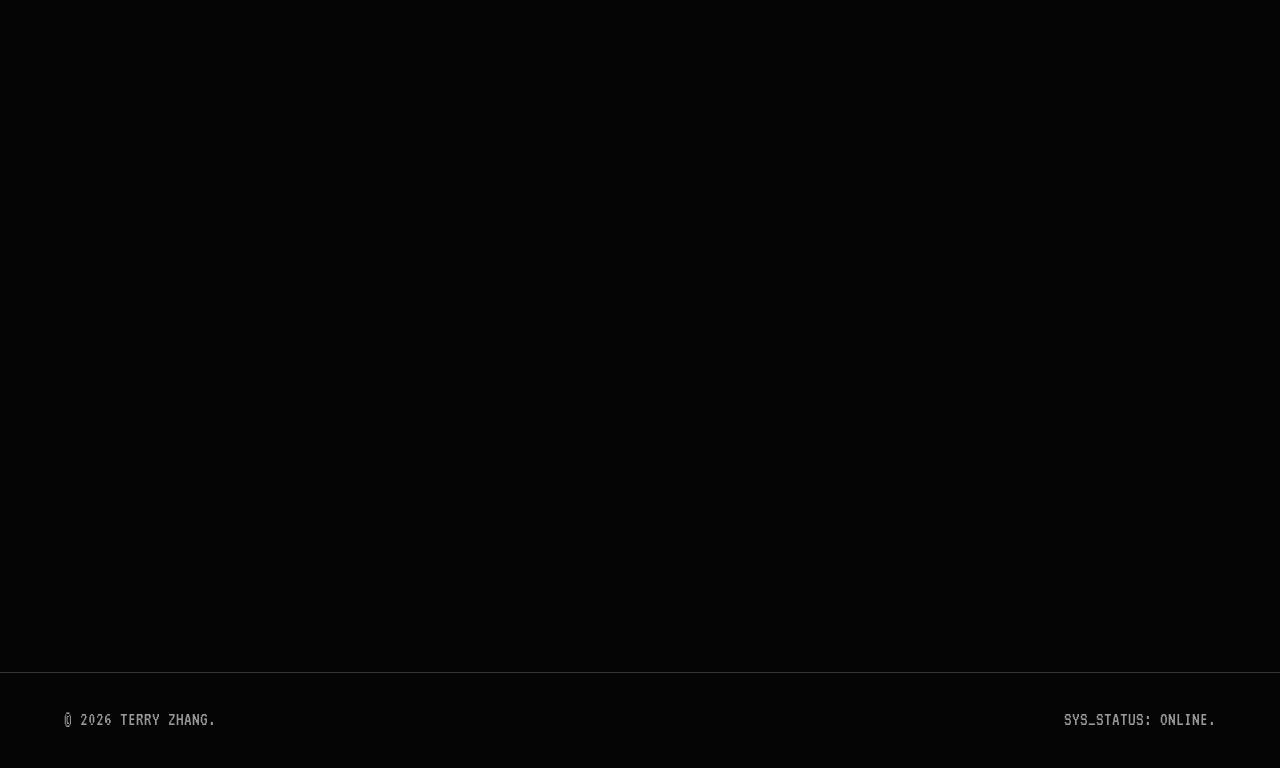
==== commit ed6cea36: "Update index.html" ====
--- a/index.html
+++ b/index.html
@@ -34,9 +34,10 @@
         
         .hero { display: flex; flex-direction: column; justify-content: center; align-items: flex-start; min-height: 85vh; }
         .hero-subtitle { font-family: var(--font-pixel); color: var(--accent-color); font-size: 1.5rem; margin-bottom: 1rem; text-transform: uppercase; letter-spacing: 2px; }
+        
+        /* 桌面端大标题默认大小 */
         .hero h1 { font-family: var(--font-pixel); font-size: clamp(3rem, 8vw, 6rem); font-weight: 400; line-height: 0.9; margin-bottom: 2rem; text-transform: uppercase; color: var(--text-primary); }
         
-        /* 故障特效 */
         .glitch-hover { position: relative; display: inline-block; }
         
         .glitch-hover::before, .glitch-hover::after {
@@ -55,7 +56,6 @@
             animation: noise-anim-2 3s infinite linear alternate-reverse;
         }
 
-        /* 💡 核心修改区：开局归位动画时长延长到 2.5s，并且使用 ease-out 让结尾慢下来 */
         .glitch-load::before { animation: glitch-intro-1 2.5s 1 forwards ease-out; }
         .glitch-load::after { animation: glitch-intro-2 2.5s 1 forwards ease-out; }
 
@@ -87,6 +87,7 @@
         .badge { background-color: var(--bg-base); border: 1px solid var(--text-primary); color: var(--text-primary); font-size: 0.8rem; padding: 0.5rem 1rem; text-transform: uppercase; box-shadow: 4px 4px 0px var(--border-color); transition: all 0.1s; }
         .badge:hover { transform: translate(2px, 2px); box-shadow: 2px 2px 0px var(--accent-color); background-color: var(--text-primary); color: var(--bg-base); }
         
+        /* 桌面端按钮默认大小 */
         .hero-btn { display: inline-block; font-family: var(--font-pixel); font-size: 1.5rem; color: var(--bg-base); background-color: var(--text-primary); padding: 0.6rem 2rem; text-decoration: none; text-transform: uppercase; border: 2px solid var(--text-primary); box-shadow: 6px 6px 0px var(--accent-color); transition: all 0.1s; margin-top: 3rem; letter-spacing: 1px; }
         .hero-btn:hover { transform: translate(2px, 2px); box-shadow: 4px 4px 0px var(--accent-color); background-color: var(--bg-base); color: var(--text-primary); }
 
@@ -136,13 +137,49 @@
         
         footer { border-top: 1px solid var(--border-color); padding: 2rem 5%; font-family: var(--font-pixel); color: var(--text-secondary); font-size: 1.2rem; display: flex; justify-content: space-between; text-transform: uppercase; }
         
+        /* ========================================================
+           响应式设计 (移动端优化)
+           ======================================================== */
         @media (max-width: 768px) {
             .nav-links { display: none; position: absolute; top: 100%; left: 0; width: 100%; background-color: var(--bg-base); border-bottom: 1px solid var(--border-color); flex-direction: column; padding: 2rem; gap: 1.5rem; }
             .nav-links.active { display: flex; }
             .mobile-menu-btn { display: block; }
             .about-content { grid-template-columns: 1fr; }
             footer { flex-direction: column; gap: 1rem; text-align: center; }
-        }
+
+            /* 移动端排版优化 */
+            .hero { min-height: 75vh; }
+            .hero h1 { font-size: 3.5rem; margin-bottom: 1.5rem; line-height: 1; }
+            .hero-subtitle { font-size: 1.2rem; }
+            
+            /* 按钮随之缩小，阴影变细 */
+            .hero-btn { 
+                font-size: 1.1rem; 
+                padding: 0.5rem 1.5rem; 
+                margin-top: 2rem; 
+                box-shadow: 4px 4px 0px var(--accent-color); 
+            }
+            .hero-btn:hover { box-shadow: 2px 2px 0px var(--accent-color); }
+        }
+
+        /* 针对超小屏幕 (iPhone SE 等) 的进一步压缩 */
+        @media (max-width: 480px) {
+            .hero h1 { font-size: 2.5rem; }
+            .hero-subtitle { font-size: 1rem; margin-bottom: 0.8rem; }
+            .badge { font-size: 0.7rem; padding: 0.4rem 0.8rem; }
+            
+            .hero-btn { 
+                font-size: 1rem; 
+                padding: 0.5rem 1.2rem; 
+                margin-top: 1.5rem; 
+                box-shadow: 3px 3px 0px var(--accent-color); 
+                border-width: 1px;
+            }
+            .hero-btn:hover { box-shadow: 1px 1px 0px var(--accent-color); }
+            
+            .section-title { font-size: 2.2rem; margin-bottom: 3rem; }
+        }
+        
         .fade-in { opacity: 0; }
         
         #error-overlay { display: none; position: fixed; top: 0; left: 0; width: 100%; height: 100%; background: #000; color: #00ff00; font-family: var(--font-pixel); padding: 2rem; z-index: 99999; overflow: auto; }
@@ -270,7 +307,6 @@
 
                 document.getElementById('current-year').innerText = new Date().getFullYear();
 
-                // 💡 配合 CSS，2600ms 后才剥离类名，让 2.5s 的动画完全播完再解除绑定
                 setTimeout(() => {
                     const mainTitle = document.getElementById('main-title');
                     if(mainTitle) {
@@ -292,8 +328,15 @@
                         el.appendChild(span);
                     });
                     gsap.to(el.querySelectorAll('span'), {
-                        scrollTrigger: { trigger: el, start: "top 80%", end: "bottom 60%", scrub: 0.5 },
-                        color: 'var(--text-primary)', textShadow: '0 0 8px rgba(255,255,255,0.8)', stagger: 0.1
+                        scrollTrigger: {
+                            trigger: el,
+                            start: "top 80%",
+                            end: "bottom 60%",
+                            scrub: 0.5,
+                        },
+                        color: 'var(--text-primary)',
+                        textShadow: '0 0 8px rgba(255,255,255,0.8)',
+                        stagger: 0.1
                     });
                 });
 
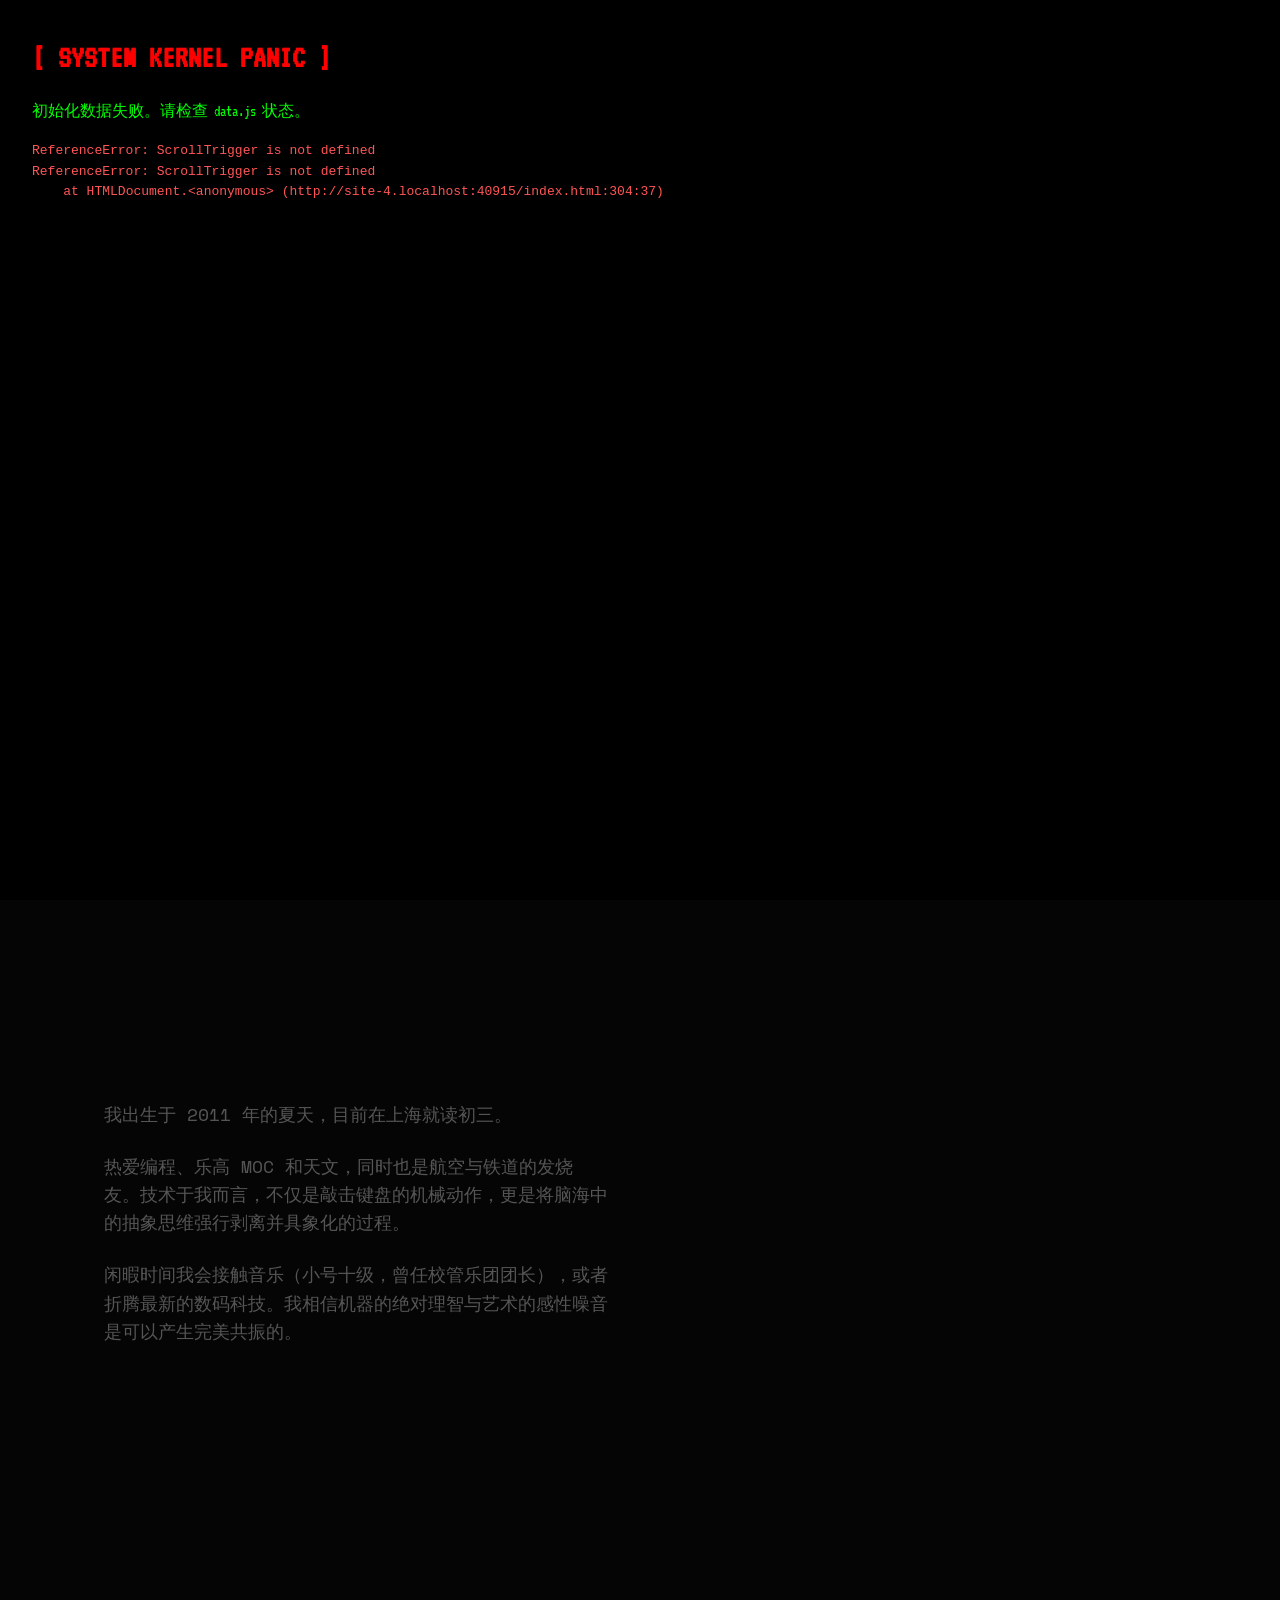
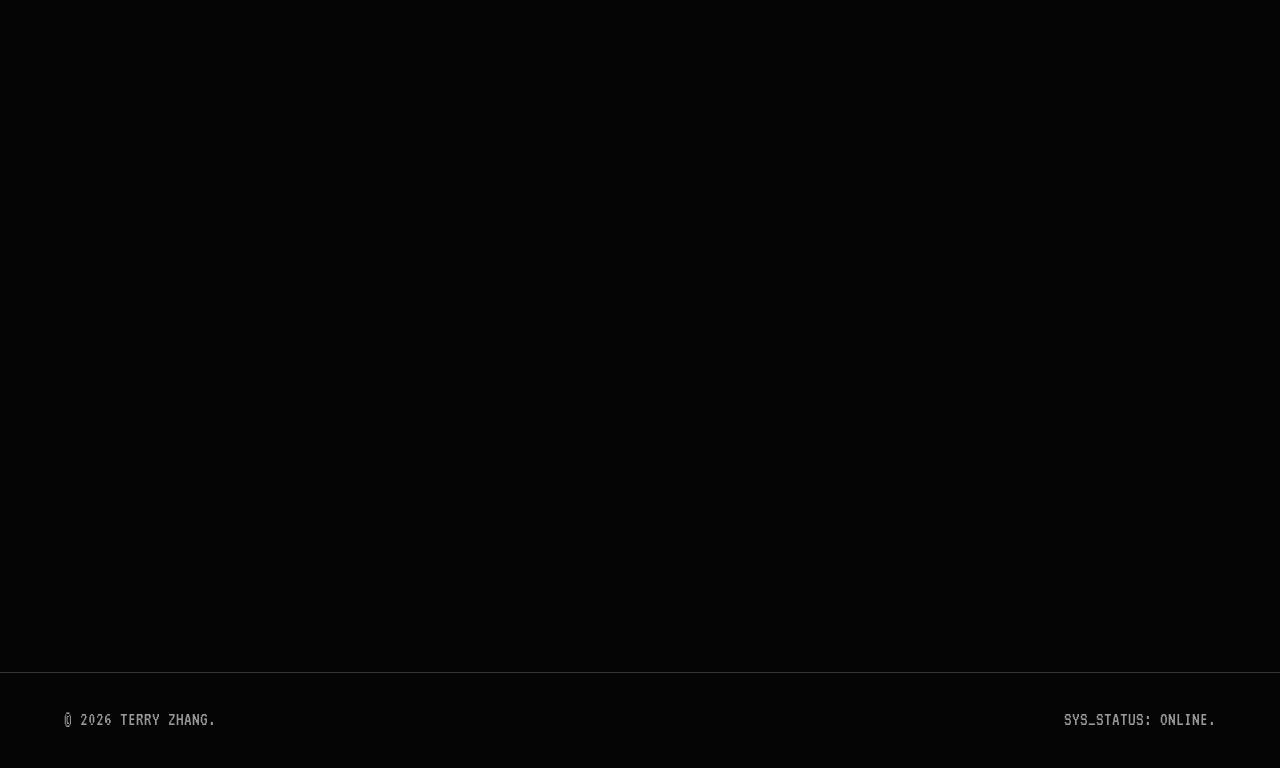
==== commit 2164f8cd: "Update index.html" ====
--- a/index.html
+++ b/index.html
@@ -34,10 +34,9 @@
         
         .hero { display: flex; flex-direction: column; justify-content: center; align-items: flex-start; min-height: 85vh; }
         .hero-subtitle { font-family: var(--font-pixel); color: var(--accent-color); font-size: 1.5rem; margin-bottom: 1rem; text-transform: uppercase; letter-spacing: 2px; }
-        
-        /* 桌面端大标题默认大小 */
         .hero h1 { font-family: var(--font-pixel); font-size: clamp(3rem, 8vw, 6rem); font-weight: 400; line-height: 0.9; margin-bottom: 2rem; text-transform: uppercase; color: var(--text-primary); }
         
+        /* 故障特效 */
         .glitch-hover { position: relative; display: inline-block; }
         
         .glitch-hover::before, .glitch-hover::after {
@@ -87,7 +86,6 @@
         .badge { background-color: var(--bg-base); border: 1px solid var(--text-primary); color: var(--text-primary); font-size: 0.8rem; padding: 0.5rem 1rem; text-transform: uppercase; box-shadow: 4px 4px 0px var(--border-color); transition: all 0.1s; }
         .badge:hover { transform: translate(2px, 2px); box-shadow: 2px 2px 0px var(--accent-color); background-color: var(--text-primary); color: var(--bg-base); }
         
-        /* 桌面端按钮默认大小 */
         .hero-btn { display: inline-block; font-family: var(--font-pixel); font-size: 1.5rem; color: var(--bg-base); background-color: var(--text-primary); padding: 0.6rem 2rem; text-decoration: none; text-transform: uppercase; border: 2px solid var(--text-primary); box-shadow: 6px 6px 0px var(--accent-color); transition: all 0.1s; margin-top: 3rem; letter-spacing: 1px; }
         .hero-btn:hover { transform: translate(2px, 2px); box-shadow: 4px 4px 0px var(--accent-color); background-color: var(--bg-base); color: var(--text-primary); }
 
@@ -147,34 +145,23 @@
             .about-content { grid-template-columns: 1fr; }
             footer { flex-direction: column; gap: 1rem; text-align: center; }
 
-            /* 移动端排版优化 */
+            /* 平板及大号手机的排版优化 */
             .hero { min-height: 75vh; }
-            .hero h1 { font-size: 3.5rem; margin-bottom: 1.5rem; line-height: 1; }
+            /* 💡 加大了第一档屏幕的标题尺寸，并使用了 clamp 保障边缘自适应 */
+            .hero h1 { font-size: clamp(4rem, 12vw, 5.5rem); margin-bottom: 1rem; line-height: 0.9; }
             .hero-subtitle { font-size: 1.2rem; }
             
-            /* 按钮随之缩小，阴影变细 */
-            .hero-btn { 
-                font-size: 1.1rem; 
-                padding: 0.5rem 1.5rem; 
-                margin-top: 2rem; 
-                box-shadow: 4px 4px 0px var(--accent-color); 
-            }
+            .hero-btn { font-size: 1.1rem; padding: 0.5rem 1.5rem; margin-top: 2rem; box-shadow: 4px 4px 0px var(--accent-color); }
             .hero-btn:hover { box-shadow: 2px 2px 0px var(--accent-color); }
         }
 
-        /* 针对超小屏幕 (iPhone SE 等) 的进一步压缩 */
         @media (max-width: 480px) {
-            .hero h1 { font-size: 2.5rem; }
+            /* 💡 超小屏幕时，标题字号更大，压紧行高允许自然换行，形成巨大的排版冲击力 */
+            .hero h1 { font-size: 3.8rem; line-height: 0.85; margin-bottom: 1.2rem; }
             .hero-subtitle { font-size: 1rem; margin-bottom: 0.8rem; }
             .badge { font-size: 0.7rem; padding: 0.4rem 0.8rem; }
             
-            .hero-btn { 
-                font-size: 1rem; 
-                padding: 0.5rem 1.2rem; 
-                margin-top: 1.5rem; 
-                box-shadow: 3px 3px 0px var(--accent-color); 
-                border-width: 1px;
-            }
+            .hero-btn { font-size: 1rem; padding: 0.5rem 1.2rem; margin-top: 1.5rem; box-shadow: 3px 3px 0px var(--accent-color); border-width: 1px; }
             .hero-btn:hover { box-shadow: 1px 1px 0px var(--accent-color); }
             
             .section-title { font-size: 2.2rem; margin-bottom: 3rem; }
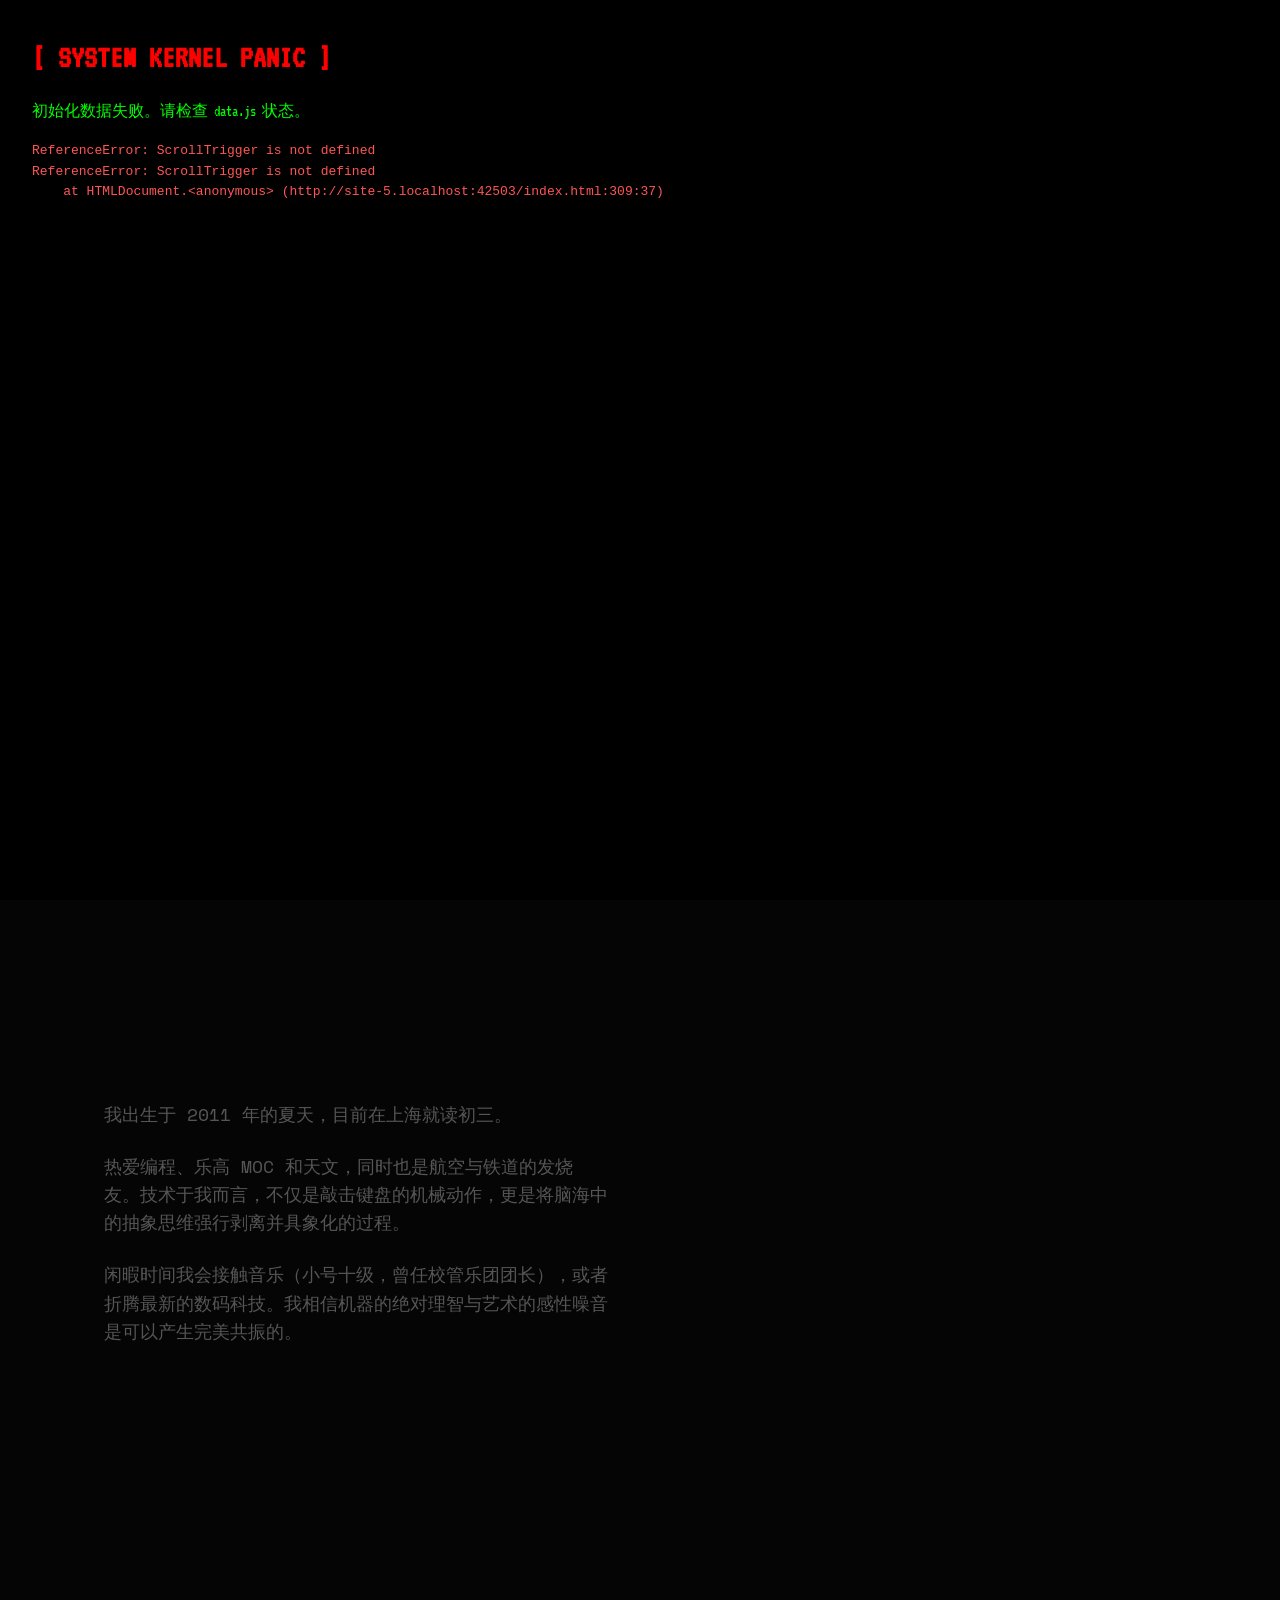
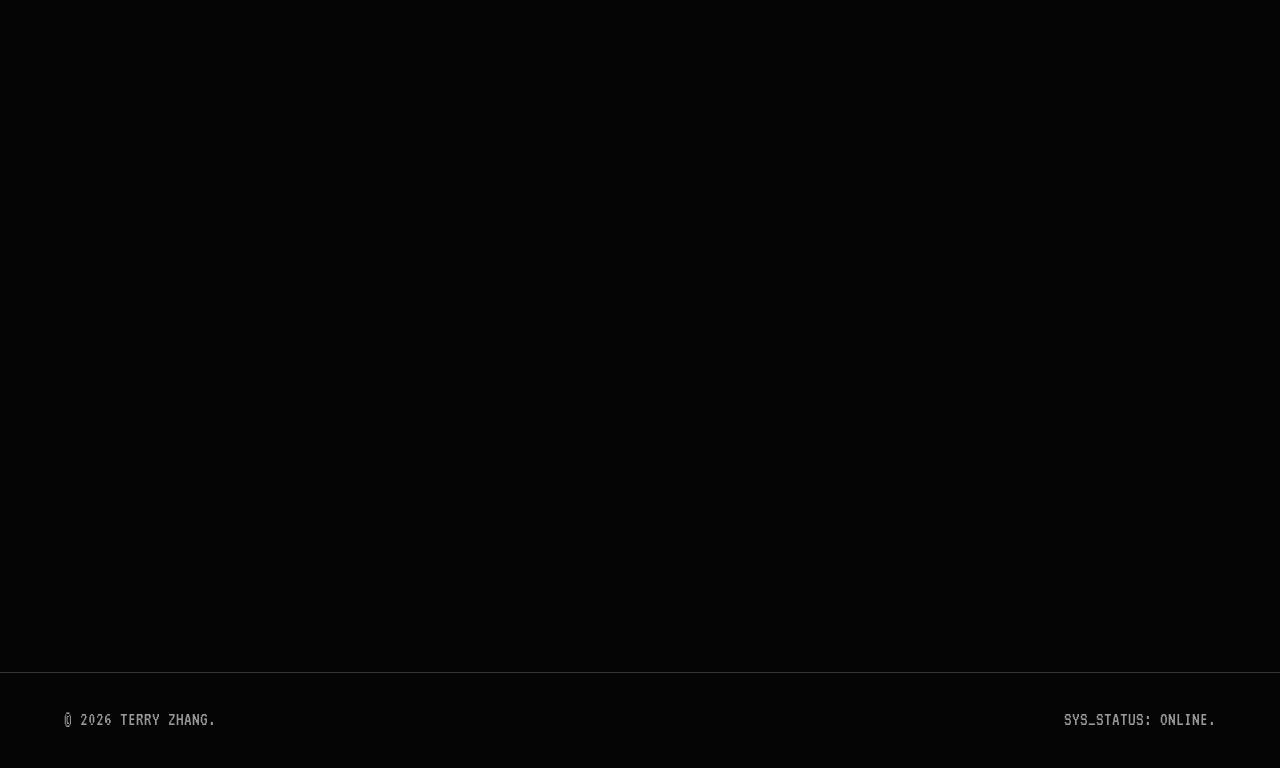
==== commit 16df814e: "Update index.html" ====
--- a/index.html
+++ b/index.html
@@ -36,7 +36,6 @@
         .hero-subtitle { font-family: var(--font-pixel); color: var(--accent-color); font-size: 1.5rem; margin-bottom: 1rem; text-transform: uppercase; letter-spacing: 2px; }
         .hero h1 { font-family: var(--font-pixel); font-size: clamp(3rem, 8vw, 6rem); font-weight: 400; line-height: 0.9; margin-bottom: 2rem; text-transform: uppercase; color: var(--text-primary); }
         
-        /* 故障特效 */
         .glitch-hover { position: relative; display: inline-block; }
         
         .glitch-hover::before, .glitch-hover::after {
@@ -145,20 +144,26 @@
             .about-content { grid-template-columns: 1fr; }
             footer { flex-direction: column; gap: 1rem; text-align: center; }
 
-            /* 平板及大号手机的排版优化 */
             .hero { min-height: 75vh; }
-            /* 💡 加大了第一档屏幕的标题尺寸，并使用了 clamp 保障边缘自适应 */
-            .hero h1 { font-size: clamp(4rem, 12vw, 5.5rem); margin-bottom: 1rem; line-height: 0.9; }
+            
+            /* 💡 两行标题死死咬住 (margin-bottom: 0.2rem) */
+            .hero h1 { font-size: clamp(4rem, 12vw, 5.5rem); margin-bottom: 0.2rem; line-height: 0.9; }
             .hero-subtitle { font-size: 1.2rem; }
+            
+            /* 💡 下方内容利用 vh 动态拉开很大距离 */
+            .hero-badges { margin-top: clamp(3.5rem, 10vh, 6rem); }
             
             .hero-btn { font-size: 1.1rem; padding: 0.5rem 1.5rem; margin-top: 2rem; box-shadow: 4px 4px 0px var(--accent-color); }
             .hero-btn:hover { box-shadow: 2px 2px 0px var(--accent-color); }
         }
 
         @media (max-width: 480px) {
-            /* 💡 超小屏幕时，标题字号更大，压紧行高允许自然换行，形成巨大的排版冲击力 */
-            .hero h1 { font-size: 3.8rem; line-height: 0.85; margin-bottom: 1.2rem; }
+            /* 💡 极小屏幕：标题字距、行高压到极限，保持 margin-bottom: 0.2rem */
+            .hero h1 { font-size: 3.8rem; line-height: 0.85; margin-bottom: 0.2rem; }
             .hero-subtitle { font-size: 1rem; margin-bottom: 0.8rem; }
+            
+            /* 💡 极小屏幕：向下推开更夸张的呼吸距离 */
+            .hero-badges { margin-top: clamp(4rem, 12vh, 7rem); }
             .badge { font-size: 0.7rem; padding: 0.4rem 0.8rem; }
             
             .hero-btn { font-size: 1rem; padding: 0.5rem 1.2rem; margin-top: 1.5rem; box-shadow: 3px 3px 0px var(--accent-color); border-width: 1px; }
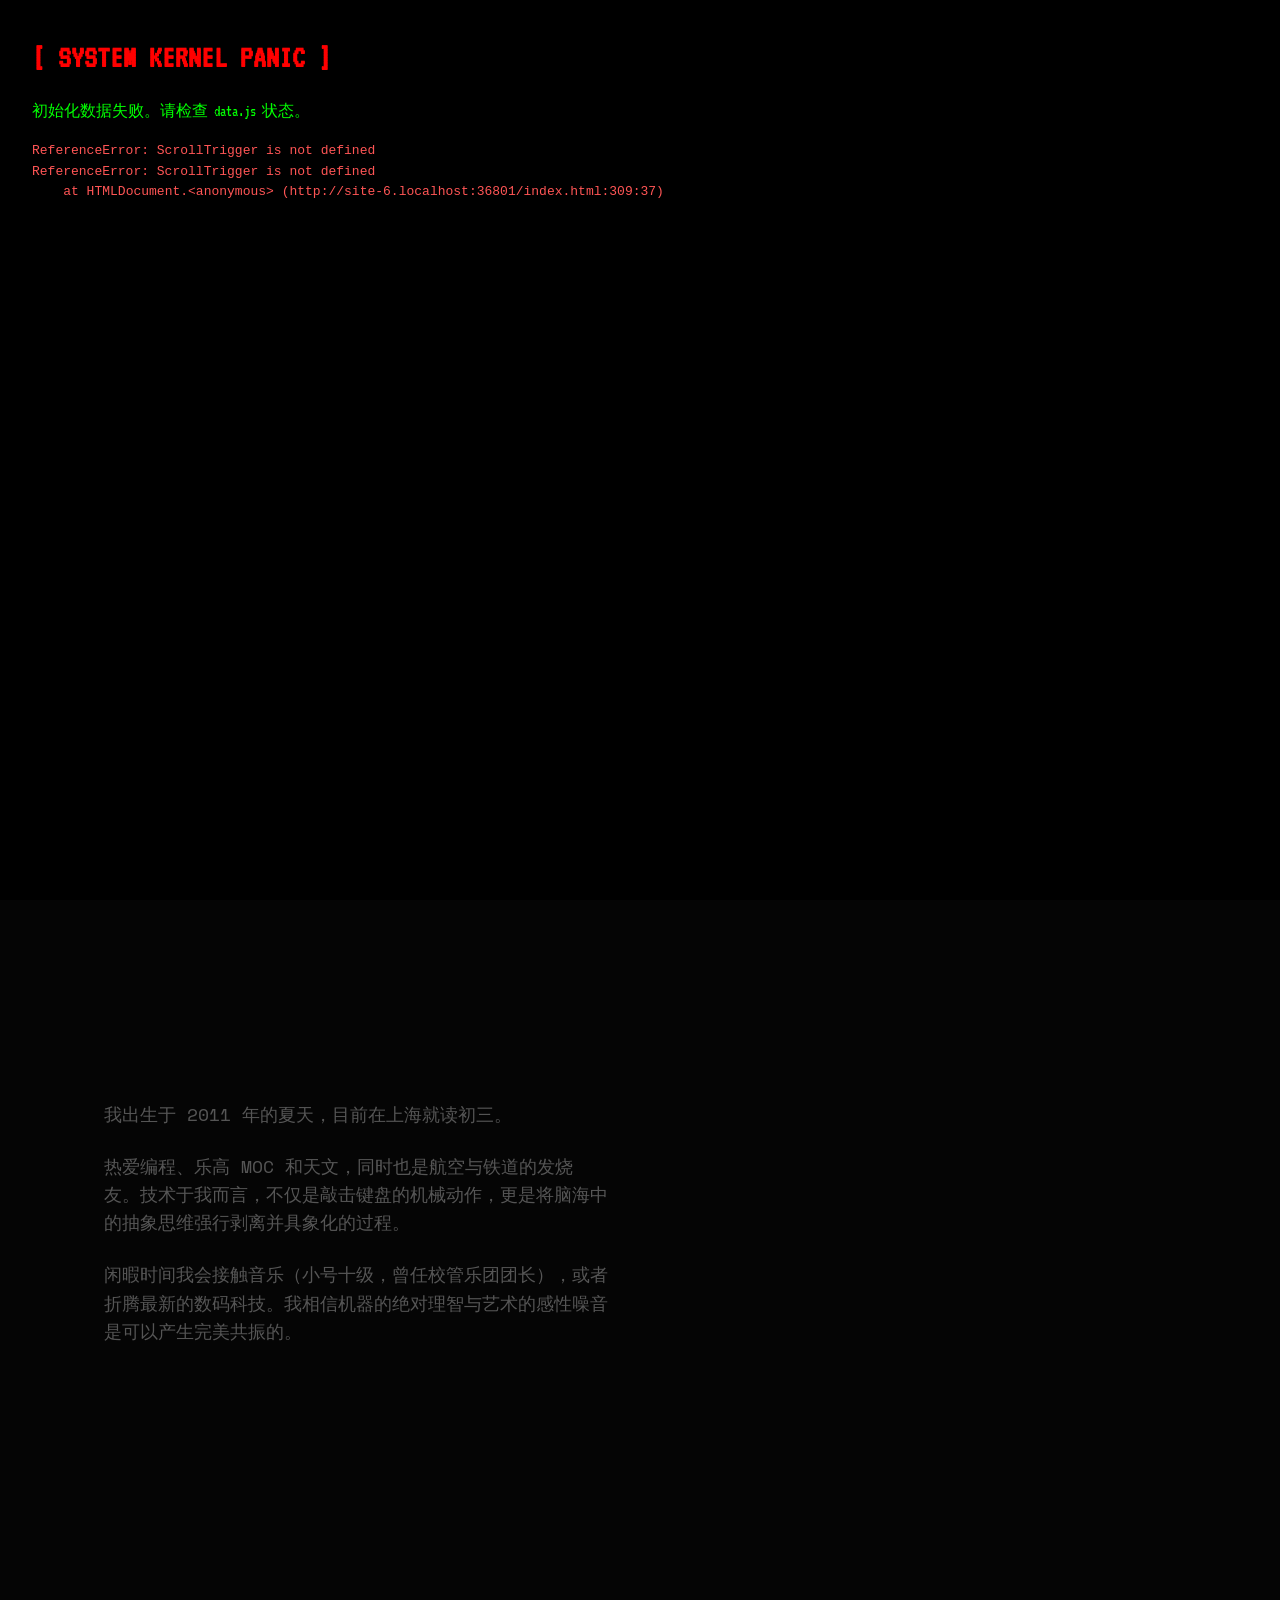
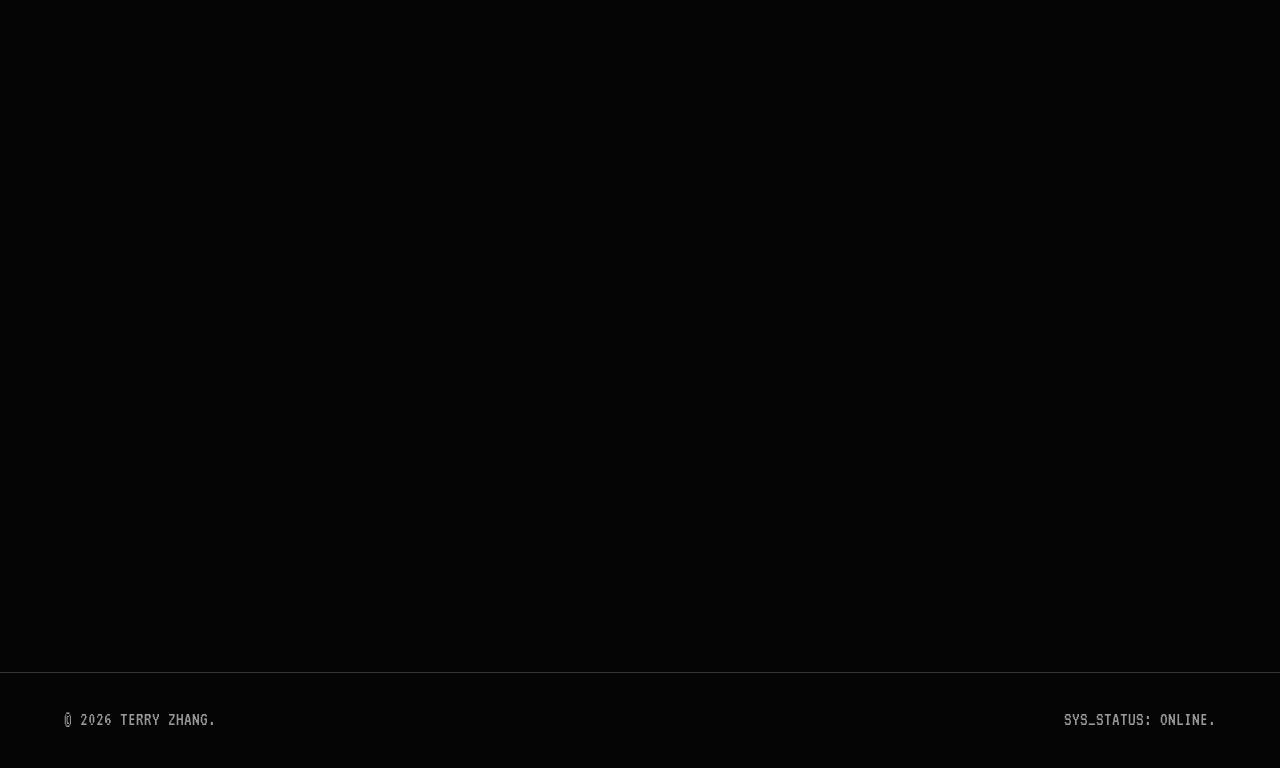
==== commit c0b2e18b: "Update index.html" ====
--- a/index.html
+++ b/index.html
@@ -146,11 +146,11 @@
 
             .hero { min-height: 75vh; }
             
-            /* 💡 两行标题死死咬住 (margin-bottom: 0.2rem) */
-            .hero h1 { font-size: clamp(4rem, 12vw, 5.5rem); margin-bottom: 0.2rem; line-height: 0.9; }
+            /* 💡 优化：微微拉开两行标题的距离 (margin-bottom 改为 1rem) */
+            .hero h1 { font-size: clamp(4rem, 12vw, 5.5rem); margin-bottom: 1rem; line-height: 0.9; }
             .hero-subtitle { font-size: 1.2rem; }
             
-            /* 💡 下方内容利用 vh 动态拉开很大距离 */
+            /* 下方内容利用 vh 动态拉开很大距离，保持视觉平衡 */
             .hero-badges { margin-top: clamp(3.5rem, 10vh, 6rem); }
             
             .hero-btn { font-size: 1.1rem; padding: 0.5rem 1.5rem; margin-top: 2rem; box-shadow: 4px 4px 0px var(--accent-color); }
@@ -158,11 +158,11 @@
         }
 
         @media (max-width: 480px) {
-            /* 💡 极小屏幕：标题字距、行高压到极限，保持 margin-bottom: 0.2rem */
-            .hero h1 { font-size: 3.8rem; line-height: 0.85; margin-bottom: 0.2rem; }
+            /* 💡 优化：超小屏幕也将两行标题的距离微微拉开 (margin-bottom 改为 0.8rem) */
+            .hero h1 { font-size: 3.8rem; line-height: 0.85; margin-bottom: 0.8rem; }
             .hero-subtitle { font-size: 1rem; margin-bottom: 0.8rem; }
             
-            /* 💡 极小屏幕：向下推开更夸张的呼吸距离 */
+            /* 下方推开呼吸距离 */
             .hero-badges { margin-top: clamp(4rem, 12vh, 7rem); }
             .badge { font-size: 0.7rem; padding: 0.4rem 0.8rem; }
             
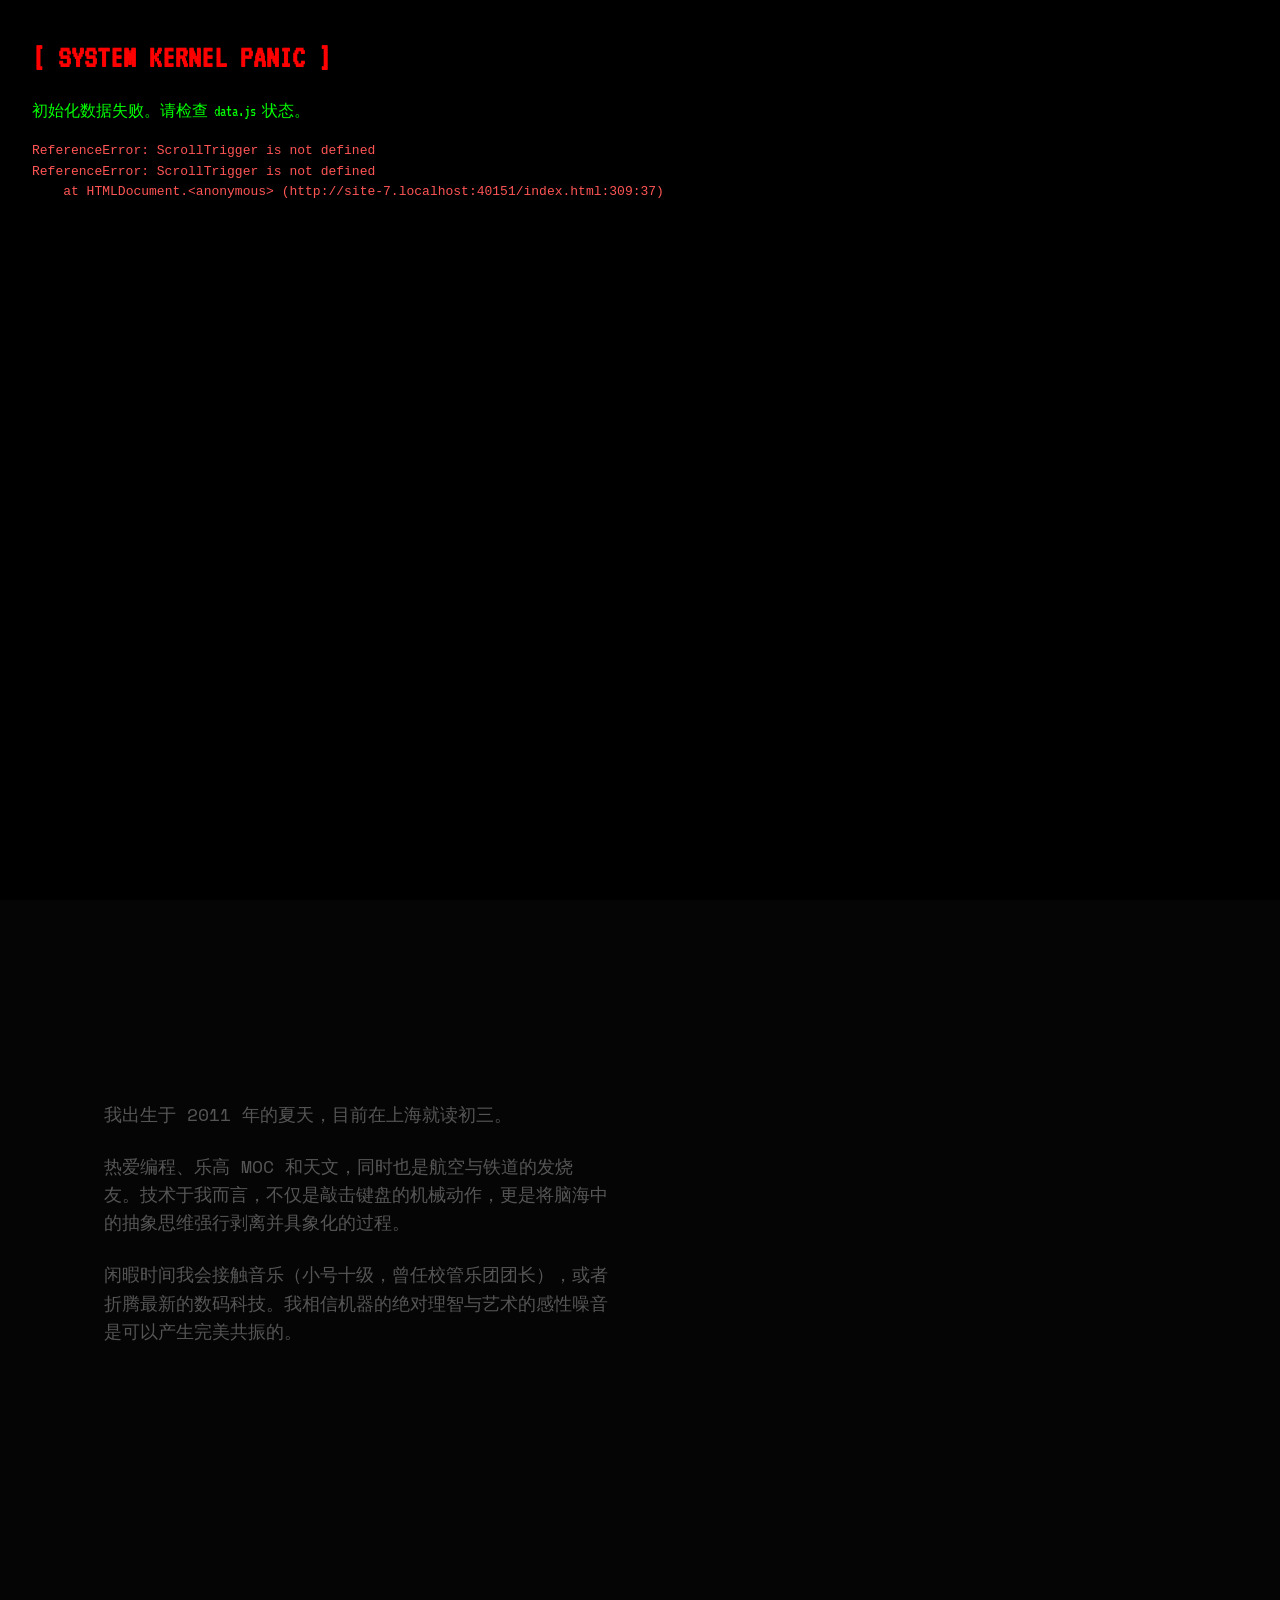
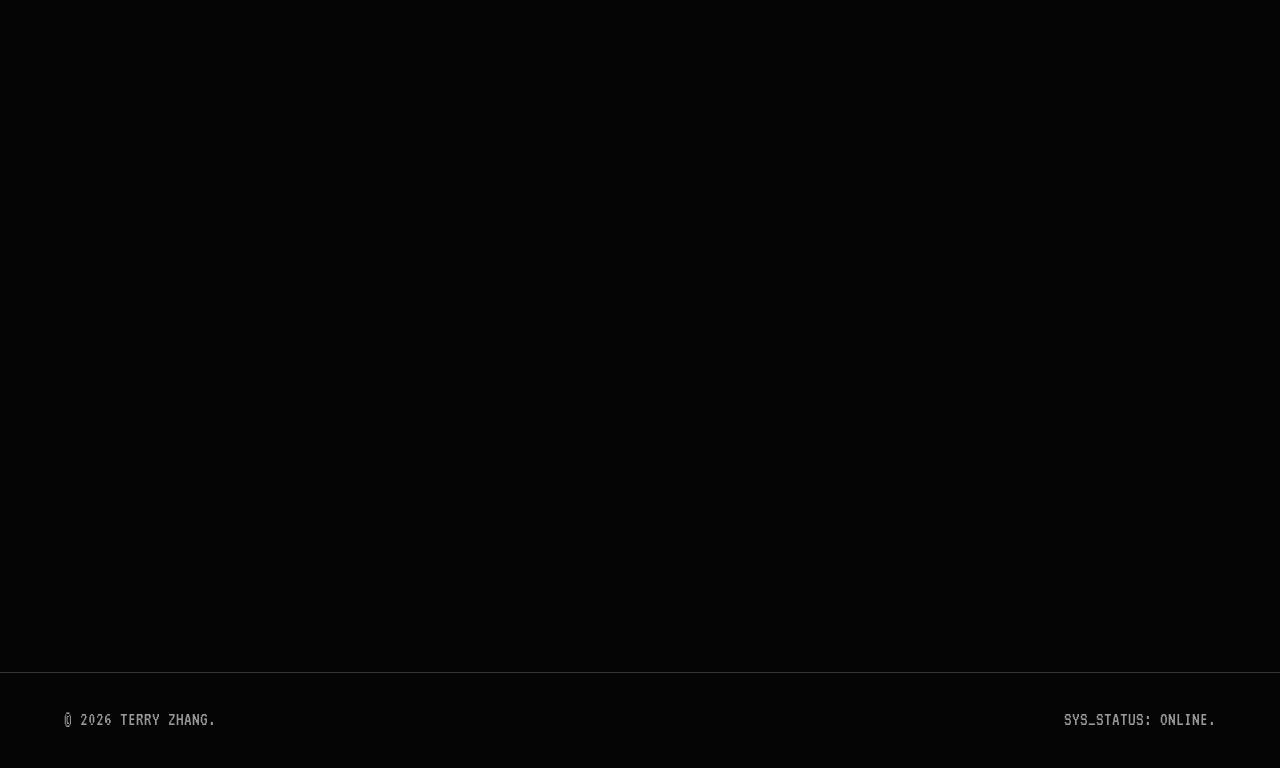
==== commit aa363c73: "Update index.html" ====
--- a/index.html
+++ b/index.html
@@ -158,7 +158,7 @@
         }
 
         @media (max-width: 480px) {
-            /* 💡 优化：超小屏幕也将两行标题的距离微微拉开 (margin-bottom 改为 0.8rem) */
+            
             .hero h1 { font-size: 3.8rem; line-height: 0.85; margin-bottom: 0.8rem; }
             .hero-subtitle { font-size: 1rem; margin-bottom: 0.8rem; }
             
@@ -195,8 +195,8 @@
             <li><a href="#home" class="active">01_INIT</a></li>
             <li><a href="#about">02_SYS.INFO</a></li>
             <li><a href="#portfolio">03_ARCHIVE</a></li>
-            <li><a href="logs.html">04_LOGS</a></li>
-            <li><a href="#contact">05_PING</a></li>
+            <li><a href="#contact">04_PING</a></li>
+            <li><a href="logs.html">05_LOGS</a></li>
         </ul>
     </header>
     
